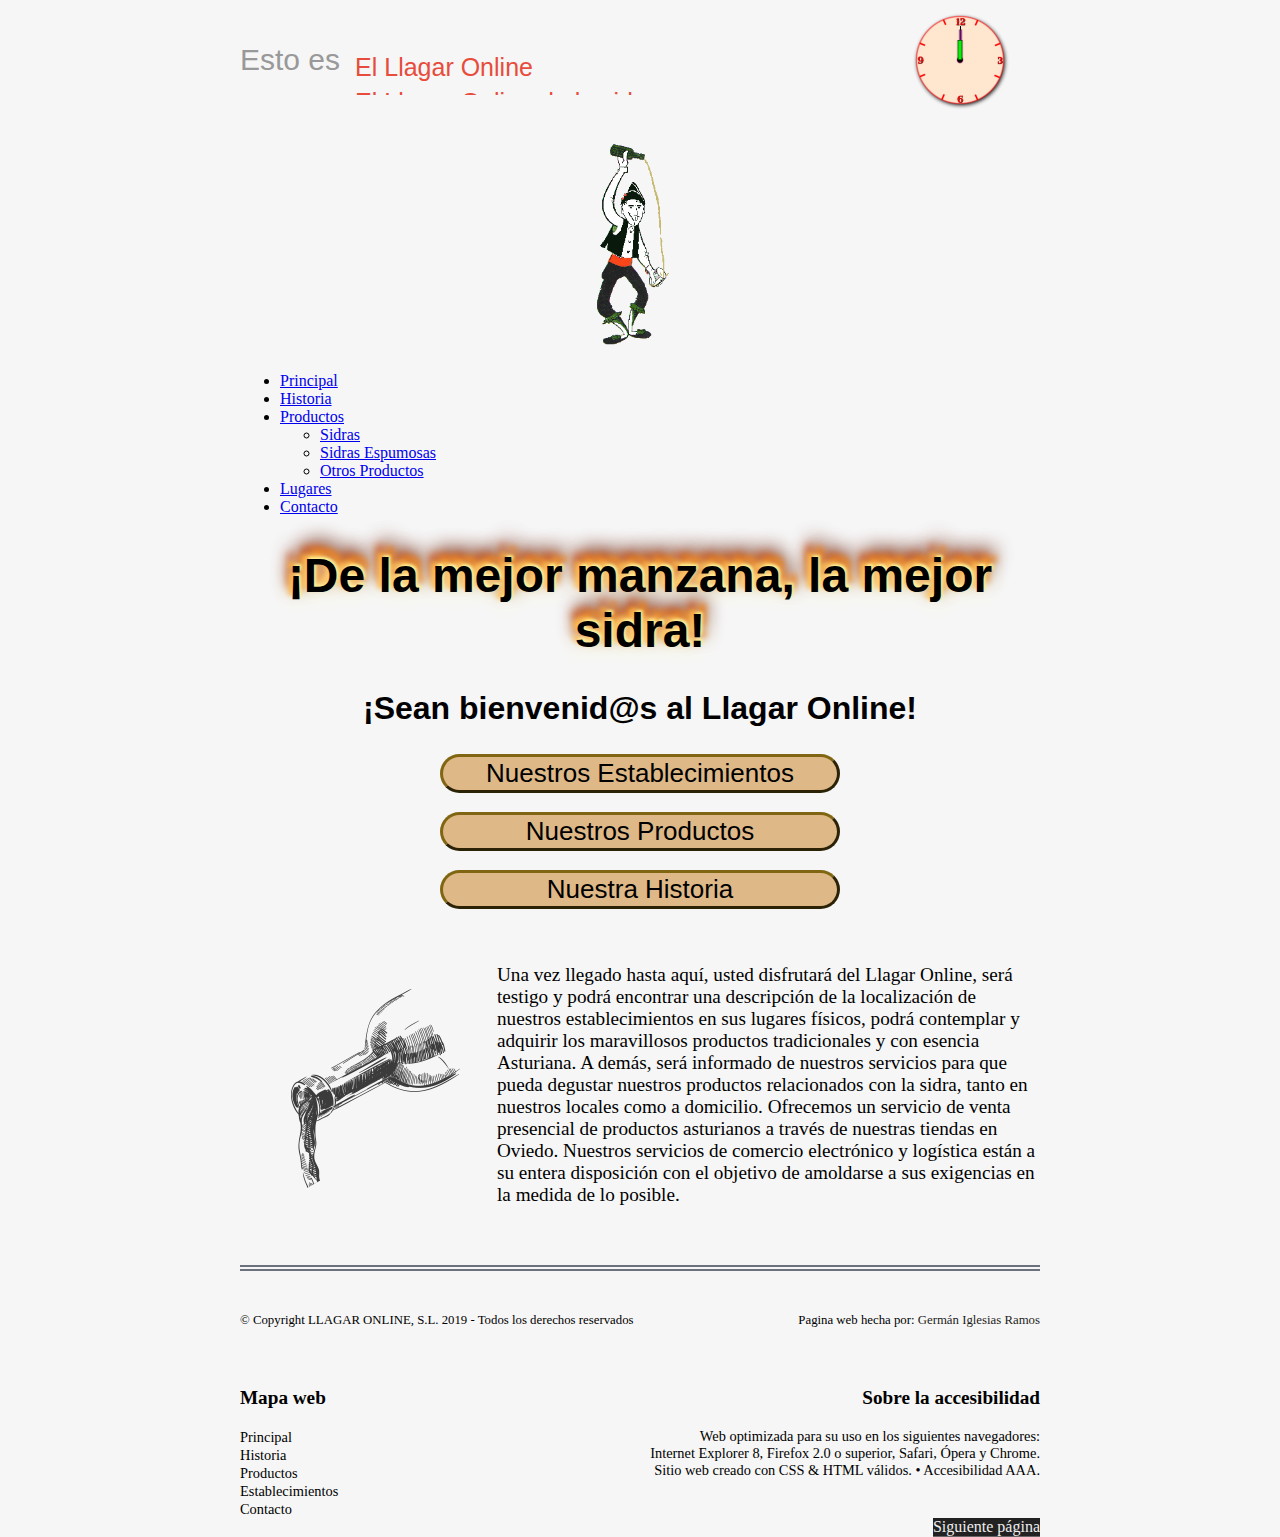
==== El_Llagar_Online/index.html @ 4c521f53 "subir footer" ====
<!DOCTYPE html>
<html lang="es">

<head>
    <meta charset="UTF-8" />
    <meta name="author" content="Germán Iglesias Ramos" />
    <meta name="description"
        content="Página principal de la pagina web dedicada a la distribución y venta de sidras y derivados" />
    <meta name="keywords" content="sidra, Sidra, sidreria, Sidreria, Sidrería, sidrería, sidras, culin, culín, escanciador, bebida
    corcho, botella, botellas, asturias, Asturias, chigre, escanciar, llagar, Llagar" />
    <meta name="keywords" content="HTML, CSS, JavaScript" />
    <link rel="icon" href="IMG/iconoSidra.jpg" type="image/jpg" />
    <script src="https://ajax.googleapis.com/ajax/libs/jquery/3.3.1/jquery.min.js"></script>
    <script src="JAVASCRIPT/reloj.js"></script>
    <script src="JAVASCRIPT/analogico.js"></script>
    <link href="CSS/reloj.css" rel="stylesheet" type="text/css" />
    <link href="CSS/barraMenu.css" rel="stylesheet" type="text/css" />
    <link href="CSS/estilos.css" rel="stylesheet" type="text/css" />
    <link href="CSS/estiloTitulo.css" rel="stylesheet" type="text/css" />
    <link href="./CSS/analogico.css" rel="stylesheet" type="text/css" />
    <title>El Llagar Online</title>
</head>

<body>
    <div class="Iam" title="Título animado del Llagar Online">
        <p>Esto es</p>
        <blockquote>
            <div class="innerIam">
                El Llagar Online<br />
                El Llagar Online de la sidra<br />
                El Llagar Online de los asturianos<br />
                El Llagar Online de la tradición<br />
                El Llagar Online de tod@s
            </div>
        </blockquote>
    </div>

    <div id="cajacontenido" title="Reloj analógico">
        <div id="aplicacion">
            <div id="CajaReloj">
                <img id="segundos" src="./IMG/Aguja3.png" alt="Manilla segundos reloj" />
                <img id="minutos" src="./IMG/Aguja2.png" alt="Manilla pequeña reloj" />
                <img id="hora" src="./IMG/Aguja1.png" alt="Manilla grande reloj" />
            </div>
        </div>
    </div>

    <div class="clear"></div>

    <div id="clockDate" title="Fecha">
        <p id="date"></p>
        <!--<ul id="clock"> Si quitamos el comentario aparecera la hora como en un inicio
            <li id="hours"></li> lo podremos mira mas adelante
            <li class="dot">:</li>
            <li id="minutes"></li>
            <li class="dot">:</li>
            <li id="seconds"></li>
        </ul>-->
    </div>

    <header>
        <a href="index.html" title="Ir a la página principal">
            <img src="IMG/Llagar.gif" alt="El Llagar Online" />
        </a>
    </header>

    <nav>
        <ul id="lista_menu">
            <li><a href="index.html" title="Ir a la página principal">Principal</a></li>
            <li><a href="HTML/historia.html" title="Ir a la página de la historia"> Historia</a></li>
            <li><a href="HTML/productos.html" title="Ir a la página de los productos">Productos</a>
                <ul>
                    <li><a href="XML/sidras.xml" title="Ir a la página de las sidras tradicionales">Sidras</a></li>
                    <li><a href="XML/sidrasEspumosas.xml" title="Ir a la página de las sidras espumosas">Sidras
                            Espumosas</a></li>
                    <li><a href="XML/otrosProductos.xml" title="Ir a la página de otors productos">Otros Productos</a>
                    </li>
                </ul>
            </li>
            <li><a href="HTML/establecimientos.html" title="Ir a la página de los establecimientos">Lugares</a>
            </li>
            <li><a href="HTML/contacto.html" title="Ir a la pñagina de contacto">Contacto</a></li>
        </ul>
    </nav>

    <main>
        <section>
            <h1>¡De la mejor manzana, la mejor sidra!</h1>
            <h2>¡Sean bienvenid@s al Llagar Online!</h2>

            <div class="botonesPrincipales">
                <input class="botonPrincipal" type="button" title="Ir a la página de los establecimientos"
                    onclick="location.href='HTML/establecimientos.html';" value="Nuestros Establecimientos" />
                <p></p>
                <input class="botonPrincipal" type="button" title="Ir a la págna de los productos"
                    onclick="location.href='HTML/productos.html';" value="Nuestros Productos" />
                <p></p>
                <input class="botonPrincipal" type="button" title="Ir a la págna de la historia"
                    onclick="location.href='HTML/historia.html';" value="Nuestra Historia" />
            </div>

            <img class="botella" src="./IMG/botella.png" alt="botella" title="Imagen de una botella de sidra" />

            <br></br>
            <p>Una vez llegado hasta aquí, usted disfrutará del Llagar Online, será testigo y podrá encontrar una
                descripción de la
                localización de nuestros establecimientos en sus lugares físicos, podrá contemplar y adquirir los
                maravillosos
                productos tradicionales y con esencia Asturiana. A demás, será informado de nuestros servicios
                para que pueda degustar nuestros productos relacionados con la sidra, tanto en nuestros locales como a
                domicilio.
                Ofrecemos un servicio de venta presencial de productos asturianos a través de nuestras tiendas en
                Oviedo.
                Nuestros servicios de comercio electrónico y logística están a su entera disposición con el objetivo de
                amoldarse a sus exigencias en la medida de lo posible.
            </p>
        </section>
    </main>

    <footer>
        <div id="copy">
            <span class="copy">
                &copy; Copyright LLAGAR ONLINE, S.L. 2019 - Todos los derechos reservados
            </span>
            <span class="contacto_footer">
                Pagina web hecha por:
                <a href="mailto:uo202549@uniovi.es">Germán Iglesias Ramos</a>
            </span>
        </div>

        <div class="mapa_web">
            <h3>Mapa web</h3>
            <ul>
                <li><a href="index.html" title="Ir a la página principal">Principal</a></li>
                <li><a href="HTML/historia.html" title="Ir a la página de la historia">Historia</a></li>
                <li><a href="HTML/productos.html" title="Ir a la página de los productos">Productos</a></li>
                <li><a href="HTML/establecimientos.html" title="Ir a la página de establecimientos">Establecimientos</a>
                </li>
                <li><a href="HTML/contacto.html" title="Ir a la página de contacto">Contacto</a></li>
            </ul>
        </div>



        <div class="accesibilidad">
            <h3>Sobre la accesibilidad</h3>
            <p>Web optimizada para su uso en los siguientes navegadores:<br />
                Internet Explorer 8, Firefox 2.0 o superior, Safari, Ópera y Chrome.<br />
                Sitio web creado con CSS &amp; HTML válidos. • Accesibilidad AAA.</p>
        </div>
        <div class="clear"></div>

    

        <div>
            <a class="siguiente" href="HTML/historia.html">Siguiente página</a>
        </div>
    </footer>

</body>

</html>
---- El_Llagar_Online/CSS/reloj.css ----
@charset "utf-8";

#clockDate {
    float: right;    
}

.date {/*al cambiar la especificidad cambiamos el tamaño de la letra OJO ahi*/
    font-family: 'BebasNeueRegular', Arial, Helvetica, sans-serif;
    font-size: 110px;
    text-align: center;
    margin: 0 auto;
    height: 14px;
}

#clock {
    width: 70px;
    margin: 0 auto;
    padding: 0px;
    list-style: none;
    text-align: center;
}

#clock > li {
    display: inline;
    font-size: 11px;
    text-align: center;
    font-family: 'BebasNeueRegular', Arial, Helvetica, sans-serif;
}

.punto {
    position: relative;
    padding-left: 10px;
    padding-right: 10px;
}
---- El_Llagar_Online/CSS/estilos.css ----
@charset "utf-8";

/* Especificidad 001 */
body {
    max-width: 800px;
    min-width: 300px;
    /*	Las reglas se aplican para cualquier
     ancho del navegador que sea inferior al valor definido en la consulta.*/
    margin: auto;
    background-color: #F6F6F6;
    /*margen superior*/
    padding: 10px; 
}
/* Especificidad 001 */
header {
    /* mueve el elemento debajo de los elementos flotantes a ambos lados - both*/
    clear: both;
}
/* Especificidad 002 */
body header {
    /*pondremos el GIF del asturiano escanciando en el centro*/
    margin-top: 0px;
    padding: 0px;;
    text-align: center;
}
/* Especificidad 002 */
header img {
    /*Tamaño de la imagen*/
    width: 12%;
    height: 12%;
}
/* Especificidad 001 */
main{
    padding-bottom: 5%; /*valor del grosor del área de relleno*/
}
/* Especificidad 010*/
.botonesPrincipales {
    text-align: center; 
    
}
/* Especificidad 010*/
.botonPrincipal{
    border-radius: 45px; /*angulo del borde*/
    border: 3px outset #806612; /*Define un borde de inicio 3D*/
    text-align: center;
    position: relative;
    width: 50%;
    font-size: 26px;
    background: burlywood; /*color sin pasar el raton de los botones*/
    cursor: pointer; /*manita*/
    font-weight: unset;
}
/* Especificidad 020*/
.botonPrincipal:hover{
    background: rgba(0,0,0,0);
    color: #000;/*color de las letras interiores al hacer el efecto*/
    box-shadow: inset 0 0 0 3px burlywood;/*color del borde sombra*/
}
/* Especificidad 001 */
p{    
    font-size: 120%;
}
/* Especificidad 001 */
h1{
    font-size: 3rem; /*tamaño de la letra*//*La unidad relativa rem corresponde a la altura total del tipo de letra*/
    text-align: center;
    font-family: 'Segoe UI', Tahoma, 'Geneva', Verdana, sans-serif;
    /*Sombra efecto FUEGOOOO*/
    text-shadow: 0 0 20px #fefcc9, 2px -2px 3px #feec85, -4px -4px 5px #ffae34,
     5px -10px 6px #ec760c, -5px -12px 8px #cd4606, 0 -15px 20px #973716, 2px -15px 20px #451b0e;
}
/* Especificidad 001 */
h2{
    font-size: 2rem;/*La unidad relativa rem corresponde a la altura total del tipo de letra*/
    text-align: center; /*decidi alinear tanto h1 coomo h2 centrados*/
    font-family: 'Lucida Sans', 'Lucida Sans Regular', 'Lucida Grande', 'Lucida Sans Unicode', 'Geneva', Verdana, sans-serif
}
/* Especificidad 001 */
h3{
    font-size: 1.2rem;/*La unidad relativa rem corresponde a la altura total del tipo de letra*/
}
/* Especificidad 010*/
.botonSidra{
    width: 30%;
    height: 30%;
    border: #6b727c solid 2px;
}
/* Especificidad 020*/
.botonSidra:hover{
    box-shadow: 0 4px 8px 0 rgba(0, 0, 0, 0.2), 0 6px 20px 0 rgba(0, 0, 0, 0.19);
}
/* Especificidad 100*/
#botonesProductos{
    text-align: center;
}
 .botella {
    float: left; 
    margin: 80px 10px 25px 25px;
    
 }
/*
Estilos del contenidos del pie de pagina de las paginas web.
 */
/* Especificidad 100*/
#copy {
    margin-bottom: 1%;/*espacio, distancia arriba con la linea que separa le body y el footer */
    padding-top: 5%;
    padding-bottom: 6%;
    font-family: Georgia, 'Times New Roman', Times, serif;
    font-size: 0.8em;
    font-family: white;
    line-height: 1.5em;
    color: black;
}

#copy a {
    color: #1e1e22;/*color de la letra del autor, o sea YO*/
    text-decoration: none;
}

#copy a:hover {
    text-decoration: underline;
}

.contacto_footer {
    float: right;
    /*color: #232427;**/
}

.copy {
    float: left;
}

.mapa_web {
    float: left;
    
}

.mapa_web ul {
    list-style-type: none;
    margin: 0 0 0 0;
    padding: 0;
}

.mapa_web a {
    text-decoration: none;
    color: #000;
    font-size: 90%;
}

.mapa_web a:hover {
    text-decoration: underline;
}

.accesibilidad {
    float: right;
    text-align: right;
    font-size: 100%;
}

.accesibilidad p {
    font-size: 90%;
}

.siguiente{
    text-align: center;
    background: #222;
    border-bottom: 1px solid #666;
    color: #eee;
    font: 24px ,serif;
    text-decoration: none;
    float: right;
}
.clear{
    clear: both;
}




footer{
    border-top: 6px double #6b727c;
}
---- El_Llagar_Online/CSS/estiloTitulo.css ----
@charset "utf-8";
 
 /*Titulo, animación */
 /* especificidad: 010 */
 .Iam {
    position: relative;
    font: normal 25px/35px "Montserrat", sans-serif;
    color: #999;
    margin-top: 0%;
    
  }
  /* especificidad: 011 */
 .Iam p {
    height: 50px;
    float: left;
    margin-right: 0.3em;
    margin-top: 4%;
    
  }
    /* especificidad: 011 */

  .Iam blockquote { /*parte que engloba las letras rojas*/
    float: left;
    overflow: hidden;
    position: relative;
    height: 45px;
    top: 15px;
    right: 34px;
    
  }
    /* especificidad: 020 */

  .Iam .innerIam {
    display: inline-block;
    color: #e74c3c;
    position: relative;
    white-space: nowrap;
    top: 0;
    left: 0;
  
  
  /*animacion*/
  -webkit-animation:move 5s;
     -moz-animation:move 5s;
      -ms-animation:move 5s;
       -o-animation:move 5s;
          animation:move 5s;
  /*animacion-iteracion-cuenta*/
  -webkit-animation-iteration-count:infinite;
     -moz-animation-iteration-count:infinite;
      -ms-animation-iteration-count:infinite;
       -o-animation-iteration-count:infinite;
          animation-iteration-count:infinite;
  /*animacion-delay*/
  -webkit-animation-delay:1s;
     -moz-animation-delay:1s;
      -ms-animation-delay:1s;
       -o-animation-delay:1s;
          animation-delay:1s;
  }
  @keyframes move{
  0%  { top: 0px; }
  20% { top: -50px; }
  40% { top: -100px; }
  60% { top: -150px; }
  80% { top: -200px; }
  }
  
  @-webkit-keyframes move {
      0%  { top: 0px; }
      20% { top: -50px; }
      40% { top: -100px; }
      60% { top: -150px; }
      80% { top: -200px; }
  }
  @-moz-keyframes move {
      0%  { top: 0px; }
      20% { top: -50px; }
      40% { top: -100px; }
      60% { top: -150px; }
      80% { top: -200px; }
  }
  @-o-keyframes move {
      0%  { top: 0px; }
      20% { top: -50px; }
      40% { top: -100px; }
      60% { top: -150px; }
      80% { top: -200px; }
  }
  @keyframes move {
      0%  { top: 0px; }
      20% { top: -50px; }
      40% { top: -100px; }
      60% { top: -150px; }
      80% { top: -200px; }
  }
---- El_Llagar_Online/CSS/analogico.css ----
@charset "UTF-8";

/* especificidad: 100 */
#CajaReloj {
    float: right;
    margin: auto;
    width: 100px;
    height: 100px;
    background-image: url(../IMG/Base_reloj.png);
    background-repeat: no-repeat;
    background-size: contain;
    margin-right: 30px; /*para ajustar el margen derecho*/
}
/* especificidad: 100 */
#hora {
    position: absolute;
    height: 20px;
    margin-left: 46px;
    margin-top: 30px;
    transform: rotate(0deg);
    transform-origin: bottom;
    /*transition-duration: 1s;*/
}
/* especificidad: 100 */
#minutos {
    position: absolute;
    height: 32.5px;
    margin-left: 47.5px;
    margin-top: 18.5px;
    transform: rotate(0deg);
    transform-origin: bottom;
    /*transition-duration: 1s;*/
}
/* especificidad: 100 */
#segundos {
    position: absolute;
    height: 35px;
    margin-left: 50px;
    margin-top: 16px;
    transform: rotate(0deg);
    transform-origin: bottom;
    /*transition-duration: 1s;*/
}
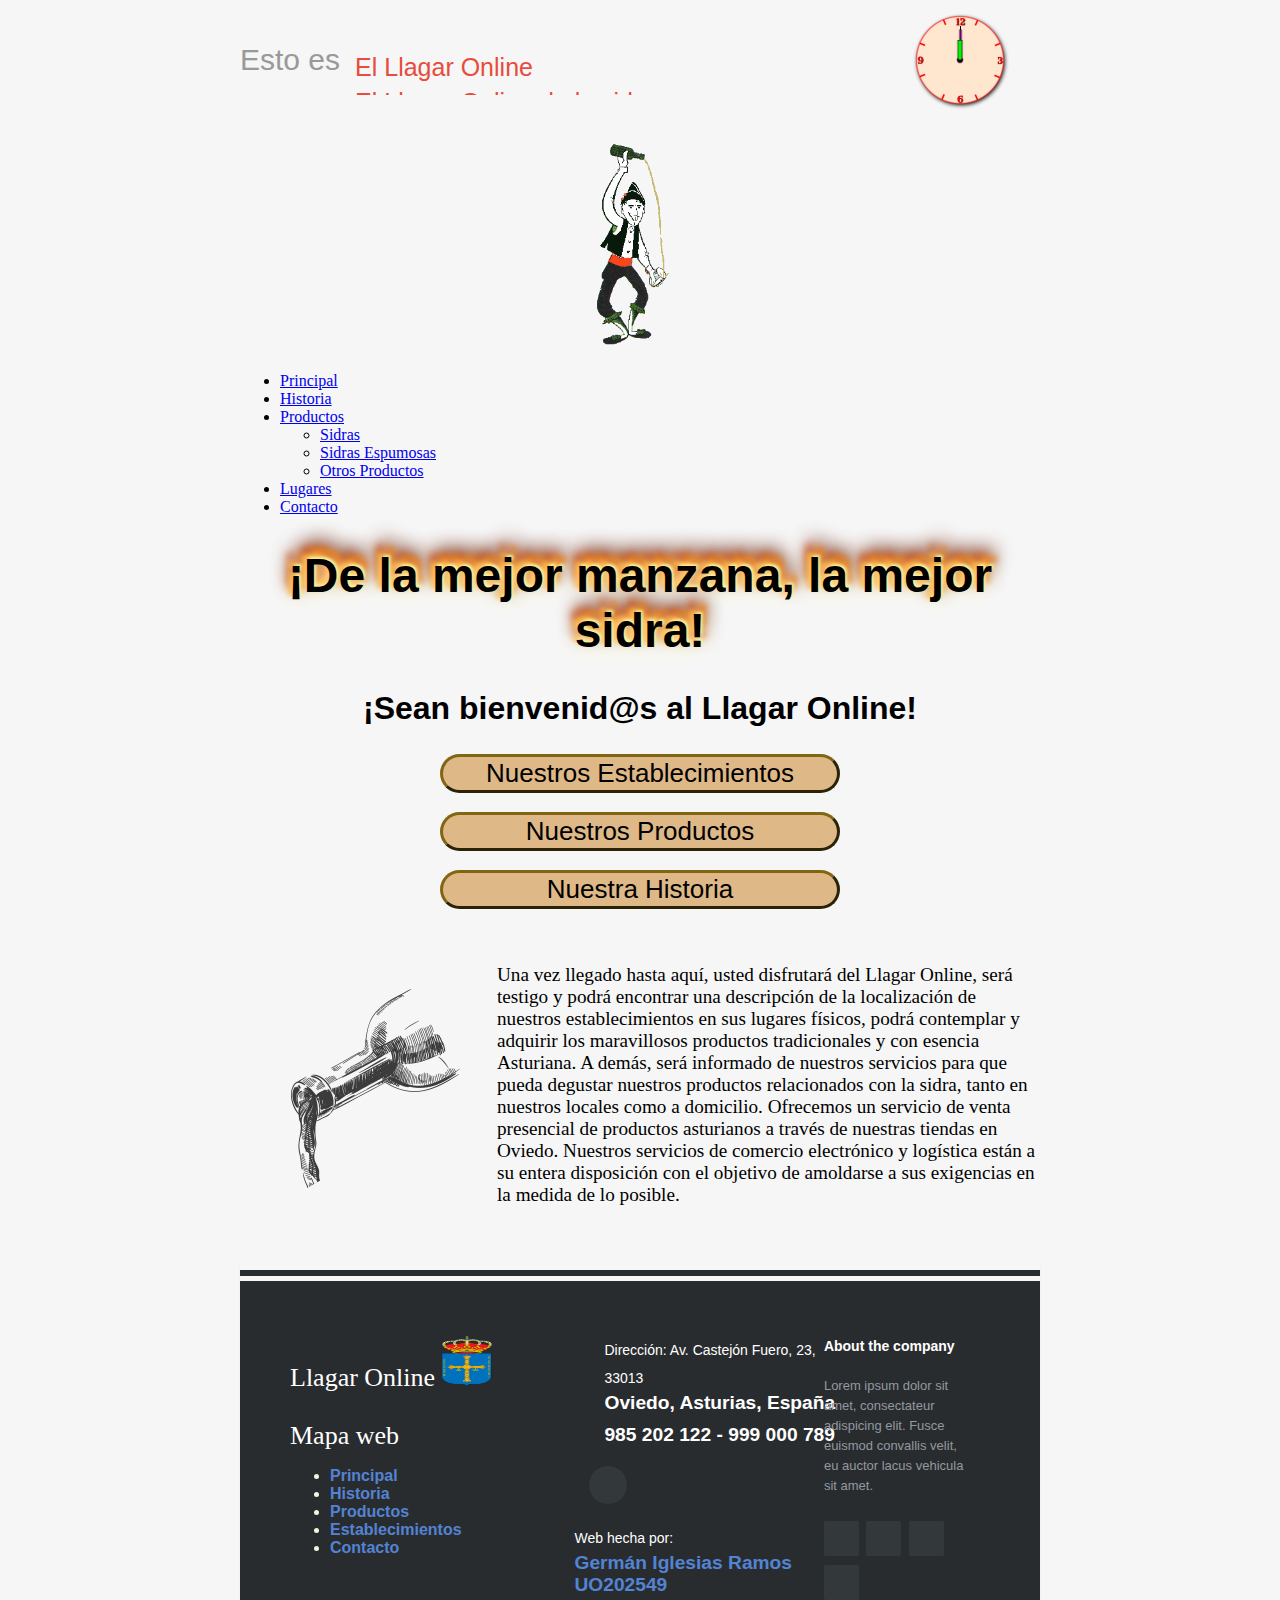
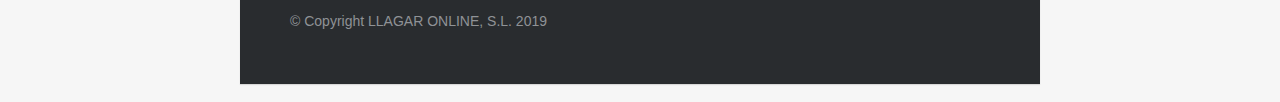
==== commit 49264b02: "up footer" ====
--- a/El_Llagar_Online/index.html
+++ b/El_Llagar_Online/index.html
@@ -18,6 +18,7 @@
     <link href="CSS/estilos.css" rel="stylesheet" type="text/css" />
     <link href="CSS/estiloTitulo.css" rel="stylesheet" type="text/css" />
     <link href="./CSS/analogico.css" rel="stylesheet" type="text/css" />
+    <link href="./CSS/footer.css" rel="stylesheet" type="text/css" />
     <title>El Llagar Online</title>
 </head>
 
@@ -117,43 +118,66 @@
         </section>
     </main>
 
-    <footer>
-        <div id="copy">
-            <span class="copy">
-                &copy; Copyright LLAGAR ONLINE, S.L. 2019 - Todos los derechos reservados
-            </span>
-            <span class="contacto_footer">
-                Pagina web hecha por:
-                <a href="mailto:uo202549@uniovi.es">Germán Iglesias Ramos</a>
-            </span>
+    <footer class="footer">
+        <div class="footer-izquierda">
+
+            <h3>Llagar Online<span>
+                    <img src="IMG/astur.png" alt="Imagen de escudo" />
+                </span></h3>
+
+            <p class="footer-menu">
+                <h3>Mapa web</h3>
+                <ul>
+                    <li><a href="index.html" title="Ir a la página principal">Principal</a></li>
+                    <li><a href="HTML/historia.html" title="Ir a la página de la historia">Historia</a></li>
+                    <li><a href="HTML/productos.html" title="Ir a la página de los productos">Productos</a></li>
+                    <li><a href="HTML/establecimientos.html"
+                            title="Ir a la página de establecimientos">Establecimientos</a>
+                    </li>
+                    <li><a href="HTML/contacto.html" title="Ir a la página de contacto">Contacto</a></li>
+                </ul>
+            </p>
+
+            <p class="footer-derechos">&copy; Copyright LLAGAR ONLINE, S.L. 2019</p>
         </div>
 
-        <div class="mapa_web">
-            <h3>Mapa web</h3>
-            <ul>
-                <li><a href="index.html" title="Ir a la página principal">Principal</a></li>
-                <li><a href="HTML/historia.html" title="Ir a la página de la historia">Historia</a></li>
-                <li><a href="HTML/productos.html" title="Ir a la página de los productos">Productos</a></li>
-                <li><a href="HTML/establecimientos.html" title="Ir a la página de establecimientos">Establecimientos</a>
-                </li>
-                <li><a href="HTML/contacto.html" title="Ir a la página de contacto">Contacto</a></li>
-            </ul>
+        <div class="footer-centro">
+
+            <div>
+                <i class="direccion"></i>
+                <p><span>Dirección: Av. Castejón Fuero, 23, 33013</span> Oviedo, Asturias, España</p>
+            </div>
+
+            <div>
+                <i class="telefono"></i>
+                <p>985 202 122 - 999 000 789</p>
+            </div>
+
+            <div>
+                <i class="autor"></i>
+                <p><span>Web hecha por:</span></p>
+                <p><a href="mailto:uo202549@uniovi.es">Germán Iglesias Ramos UO202549</a></p>
+            </div>
+
         </div>
 
+        <div class="footer-derecha">
 
+            <p class="footer-company-about">
+                <span>About the company</span>
+                Lorem ipsum dolor sit amet, consectateur adispicing elit. Fusce euismod convallis velit, eu auctor lacus
+                vehicula sit amet.
+            </p>
 
-        <div class="accesibilidad">
-            <h3>Sobre la accesibilidad</h3>
-            <p>Web optimizada para su uso en los siguientes navegadores:<br />
-                Internet Explorer 8, Firefox 2.0 o superior, Safari, Ópera y Chrome.<br />
-                Sitio web creado con CSS &amp; HTML válidos. • Accesibilidad AAA.</p>
-        </div>
-        <div class="clear"></div>
+            <div class="footer-icons">
 
-    
+                <a href="#"><i class="fa fa-facebook"></i></a>
+                <a href="#"><i class="fa fa-twitter"></i></a>
+                <a href="#"><i class="fa fa-linkedin"></i></a>
+                <a href="#"><i class="fa fa-github"></i></a>
 
-        <div>
-            <a class="siguiente" href="HTML/historia.html">Siguiente página</a>
+            </div>
+
         </div>
     </footer>
 
--- a/El_Llagar_Online/CSS/footer.css
+++ b/El_Llagar_Online/CSS/footer.css
@@ -0,0 +1,183 @@
+ .footer{
+    margin-bottom: 1%;/*espacio, distancia arriba con la linea que separa le body y el footer */
+    padding-top: 5%;
+	background-color: #292c2f;
+	box-shadow: 0 1px 1px 0 rgba(0, 0, 0, 0.12);
+	box-sizing: border-box;
+	width: 100%;
+	text-align: left;
+	font: bold 16px sans-serif;
+
+	padding: 55px 50px;
+	
+}
+
+.footer .footer-izquierda,
+.footer .footer-centro,
+.footer .footer-derecha{
+	display: inline-block;
+	vertical-align: top;
+}
+
+/* Footer izquierda */
+
+.footer .footer-izquierda{
+    width: 40%;
+    color: beige;
+}
+
+/* The company logo */
+
+.footer h3{
+	color:  #ffffff;
+	font: normal 26px 'Cookie', cursive;
+    margin: 0;
+}
+
+
+.footer span img{
+    width:50px;
+    height:50px;
+    margin: 0;
+}
+
+/* Footer menu */
+
+.footer .footer-menu{
+	color:  #ffffff;
+	margin: 20px 0 12px;
+    padding: 0;
+    margin-top: 10%;
+    
+
+}
+.footer .footer-izquierda ul li a {/*en el menu los enlaces*/
+    text-decoration:none;
+    color:#5383d3;
+}
+.footer .footer-derechos{
+	color:  #8f9296;
+	font-size: 14px;
+	font-weight: normal;
+    margin: 0;
+    margin-top: 20%;
+}
+
+/* Footer centro */
+
+.footer .footer-centro{
+	width: 35%;
+}
+
+.footer .footer-centro i{
+	background-color:  #33383b;
+	color: #ffffff;
+	font-size: 25px;
+	width: 38px;
+	height: 38px;
+	border-radius: 50%;
+	text-align: center;
+	line-height: 42px;
+	margin: 10px 15px;
+	vertical-align: middle;
+}
+
+.footer .footer-centro i.autor{
+	font-size: 27px;
+    line-height: 38px;
+    display: block;
+	color:  #ffffff;
+	font-weight: bold;
+	margin-bottom: 20px;
+}
+
+
+
+.footer .footer-centro p{
+	display: inline-block;
+	color: #ffffff;
+	vertical-align: middle;
+	margin:0;
+}
+
+.footer .footer-centro p span{
+	display:block;
+	font-weight: normal;
+	font-size:14px;
+	line-height:2;
+}
+
+.footer .footer-centro p a{
+	color:  #5383d3;
+	text-decoration: none;;
+}
+
+
+/* Footer derecha */
+
+.footer .footer-derecha{
+	width: 20%;
+}
+
+.footer .footer-company-about{
+	line-height: 20px;
+	color:  #92999f;
+	font-size: 13px;
+	font-weight: normal;
+	margin: 0;
+}
+
+.footer .footer-company-about span{
+	display: block;
+	color:  #ffffff;
+	font-size: 14px;
+	font-weight: bold;
+	margin-bottom: 20px;
+}
+
+.footer .footer-icons{
+	margin-top: 25px;
+}
+
+.footer .footer-icons a{
+	display: inline-block;
+	width: 35px;
+	height: 35px;
+	cursor: pointer;
+	background-color:  #33383b;
+	border-radius: 2px;
+
+	font-size: 20px;
+	color: #ffffff;
+	text-align: center;
+	line-height: 35px;
+
+	margin-right: 3px;
+	margin-bottom: 5px;
+}
+.footer{
+    border-top: 16px double #F6F6F6;
+}
+
+/* Diseño responsable, puedo obviarlo */
+@media (max-width: 800px) {
+
+	.footer{
+		font: bold 14px sans-serif;
+	}
+
+	.footer .footer-izquierda,
+	.footer .footer-centro,
+	.footer .footer-derecha{
+		display: block;
+		width: 100%;
+		margin-bottom: 40px;
+        text-align: center;
+        
+	}
+
+	.footer .footer-centro i{
+		margin-left: 0;
+	}
+
+}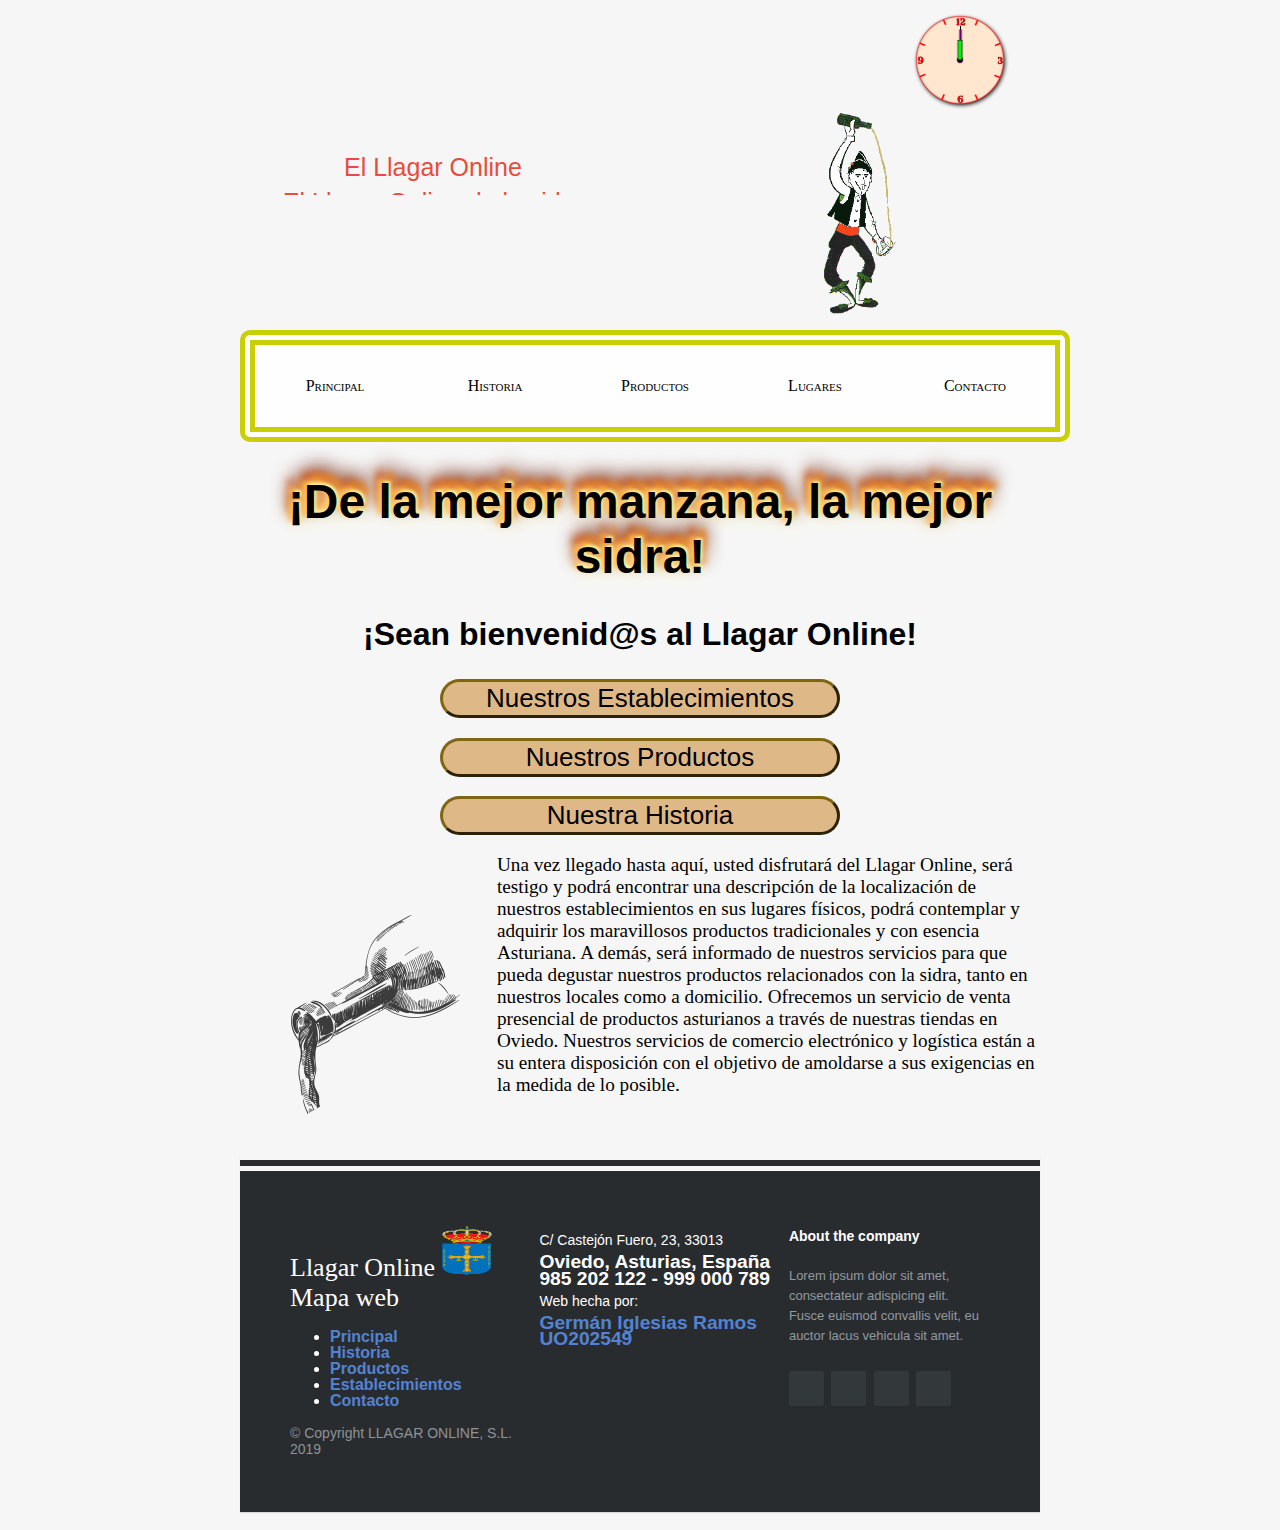
==== commit 034566a8: "reloj" ====
--- a/El_Llagar_Online/index.html
+++ b/El_Llagar_Online/index.html
@@ -19,23 +19,11 @@
     <link href="CSS/estiloTitulo.css" rel="stylesheet" type="text/css" />
     <link href="./CSS/analogico.css" rel="stylesheet" type="text/css" />
     <link href="./CSS/footer.css" rel="stylesheet" type="text/css" />
+    <link href="./CSS/titulo.css" rel="stylesheet" type="text/css" />
     <title>El Llagar Online</title>
 </head>
 
 <body>
-    <div class="Iam" title="Título animado del Llagar Online">
-        <p>Esto es</p>
-        <blockquote>
-            <div class="innerIam">
-                El Llagar Online<br />
-                El Llagar Online de la sidra<br />
-                El Llagar Online de los asturianos<br />
-                El Llagar Online de la tradición<br />
-                El Llagar Online de tod@s
-            </div>
-        </blockquote>
-    </div>
-
     <div id="cajacontenido" title="Reloj analógico">
         <div id="aplicacion">
             <div id="CajaReloj">
@@ -46,43 +34,56 @@
         </div>
     </div>
 
-    <div class="clear"></div>
-
     <div id="clockDate" title="Fecha">
         <p id="date"></p>
-        <!--<ul id="clock"> Si quitamos el comentario aparecera la hora como en un inicio
-            <li id="hours"></li> lo podremos mira mas adelante
-            <li class="dot">:</li>
-            <li id="minutes"></li>
-            <li class="dot">:</li>
-            <li id="seconds"></li>
-        </ul>-->
     </div>
+    
+    <header>
+        <div class="header">
 
-    <header>
-        <a href="index.html" title="Ir a la página principal">
-            <img src="IMG/Llagar.gif" alt="El Llagar Online" />
-        </a>
+            <div class="Iam" title="Título animado del Llagar Online">
+                <a href="index.html" title="Ir a la página principal">
+                    <img src="IMG/Llagar.gif" alt="El Llagar Online" />
+                </a>
+                <blockquote>
+                    <div class="innerIam">
+                        El Llagar Online<br />
+                        El Llagar Online de la sidra<br />
+                        El Llagar Online de los asturianos<br />
+                        El Llagar Online de la tradición<br />
+                        El Llagar Online de tod@s<br />
+                        El Llagar Online de la cultura<br />
+                        El Llagar Online de la folixa<br />
+                        El Llagar Online de la tradición<br />
+                    </div>
+                </blockquote>
+            </div>
+        </div>
     </header>
 
     <nav>
         <ul id="lista_menu">
             <li><a href="index.html" title="Ir a la página principal">Principal</a></li>
-            <li><a href="HTML/historia.html" title="Ir a la página de la historia"> Historia</a></li>
+            <li><a href="HTML/historia.html" title="Ir a la página de la historia">Historia </a></li>
             <li><a href="HTML/productos.html" title="Ir a la página de los productos">Productos</a>
                 <ul>
-                    <li><a href="XML/sidras.xml" title="Ir a la página de las sidras tradicionales">Sidras</a></li>
+                    <li><a href="XML/sidras.xml"
+                            title="Ir a la página de las sidras tradicionales"><span>Sidras</span></a></li>
                     <li><a href="XML/sidrasEspumosas.xml" title="Ir a la página de las sidras espumosas">Sidras
-                            Espumosas</a></li>
-                    <li><a href="XML/otrosProductos.xml" title="Ir a la página de otors productos">Otros Productos</a>
+                                Espumosas</a></li>
+                    <li><a href="XML/otrosProductos.xml" title="Ir a la página de otors productos">Otros
+                                Productos</a>
                     </li>
                 </ul>
             </li>
-            <li><a href="HTML/establecimientos.html" title="Ir a la página de los establecimientos">Lugares</a>
+            <li><a href="HTML/establecimientos.html"
+                    title="Ir a la página de los establecimientos">Lugares</a>
             </li>
             <li><a href="HTML/contacto.html" title="Ir a la pñagina de contacto">Contacto</a></li>
         </ul>
+
     </nav>
+
 
     <main>
         <section>
@@ -102,7 +103,7 @@
 
             <img class="botella" src="./IMG/botella.png" alt="botella" title="Imagen de una botella de sidra" />
 
-            <br></br>
+           
             <p>Una vez llegado hasta aquí, usted disfrutará del Llagar Online, será testigo y podrá encontrar una
                 descripción de la
                 localización de nuestros establecimientos en sus lugares físicos, podrá contemplar y adquirir los
@@ -125,7 +126,7 @@
                     <img src="IMG/astur.png" alt="Imagen de escudo" />
                 </span></h3>
 
-            <p class="footer-menu">
+            <div class="footer-menu">
                 <h3>Mapa web</h3>
                 <ul>
                     <li><a href="index.html" title="Ir a la página principal">Principal</a></li>
@@ -136,7 +137,7 @@
                     </li>
                     <li><a href="HTML/contacto.html" title="Ir a la página de contacto">Contacto</a></li>
                 </ul>
-            </p>
+            </div>
 
             <p class="footer-derechos">&copy; Copyright LLAGAR ONLINE, S.L. 2019</p>
         </div>
@@ -144,17 +145,17 @@
         <div class="footer-centro">
 
             <div>
-                <i class="direccion"></i>
-                <p><span>Dirección: Av. Castejón Fuero, 23, 33013</span> Oviedo, Asturias, España</p>
+                <em class="direccion"></em>
+                <p><span>C/ Castejón Fuero, 23, 33013</span> Oviedo, Asturias, España</p>
             </div>
 
             <div>
-                <i class="telefono"></i>
+                <em class="telefono"></em>
                 <p>985 202 122 - 999 000 789</p>
             </div>
 
             <div>
-                <i class="autor"></i>
+                <em class="autor"></em>
                 <p><span>Web hecha por:</span></p>
                 <p><a href="mailto:uo202549@uniovi.es">Germán Iglesias Ramos UO202549</a></p>
             </div>
@@ -171,10 +172,10 @@
 
             <div class="footer-icons">
 
-                <a href="#"><i class="fa fa-facebook"></i></a>
-                <a href="#"><i class="fa fa-twitter"></i></a>
-                <a href="#"><i class="fa fa-linkedin"></i></a>
-                <a href="#"><i class="fa fa-github"></i></a>
+                <a href="#"><em class="fa fa-facebook"></em></a>
+                <a href="#"><em class="fa fa-twitter"></em></a>
+                <a href="#"><em class="fa fa-linkedin"></em></a>
+                <a href="#"><em class="fa fa-github"></em></a>
 
             </div>
 
--- a/El_Llagar_Online/CSS/reloj.css
+++ b/El_Llagar_Online/CSS/reloj.css
@@ -1,34 +1,13 @@
 @charset "utf-8";
 
-#clockDate {
-    float: right;    
-}
-
-.date {/*al cambiar la especificidad cambiamos el tamaño de la letra OJO ahi*/
+ .clockDate  {
+    float: left;
+    clear: both;
+    margin-top: 0%;
+    margin-left: 0%;
     font-family: 'BebasNeueRegular', Arial, Helvetica, sans-serif;
-    font-size: 110px;
-    text-align: center;
-    margin: 0 auto;
-    height: 14px;
-}
-
-#clock {
-    width: 70px;
-    margin: 0 auto;
-    padding: 0px;
-    list-style: none;
-    text-align: center;
-}
-
-#clock > li {
-    display: inline;
-    font-size: 11px;
-    text-align: center;
-    font-family: 'BebasNeueRegular', Arial, Helvetica, sans-serif;
-}
-
-.punto {
-    position: relative;
-    padding-left: 10px;
-    padding-right: 10px;
+    font-size: 25px;
+    text-align: left;
+    color:black;
+        
 }--- a/El_Llagar_Online/CSS/barraMenu.css
+++ b/El_Llagar_Online/CSS/barraMenu.css
@@ -0,0 +1,100 @@
+@charset "utf-8";
+
+
+	 
+  /* especificidad: 003 */
+  @media screen and (max-width:800px ) {
+    nav{
+      height: auto;
+      text-align: center;
+      line-height: 0.5em; /*HAS DE MIRAR PARA LO DE LOS ESTABLECIMIENTOS*/
+    }
+  }
+nav ul ul {
+    display: none;
+}
+  /* especificidad: 014 */
+
+nav ul li:hover > ul {
+    display: block;
+    list-style: none;
+}
+  /* especificidad: 002 */
+
+nav > ul {
+    background: #FEFEFE;/*color del menu*/
+    padding: 0 0;
+    list-style: none;
+    position: relative;
+    display: inline-table;
+    margin: 0 0 0 0;
+    width: 100%;
+    text-align: center;
+    z-index: 1;
+    border-radius: 10px 10px 10px 10px;
+    border: 15px double rgb(202, 206, 5);/*el borde de todo el menu*/
+    font-size: larger;/*tamaño de la letra*/
+    font: small-caps 100%/200% serif;/*formato de la letra del menu*/
+    font-optical-sizing: auto;
+    
+}
+  /* especificidad: 003 */
+
+nav ul li {
+    float: left;
+    width: 20%;
+    
+}
+  /* especificidad: 013 */
+
+nav ul li:hover {/*el foco*/
+  background: rgb(240, 221, 181);
+  font-optical-sizing: auto;
+  font-size: larger;
+  
+    
+}
+  /* especificidad: 014 */
+
+nav ul li:hover a {
+    color: #000; /*color que aparece cuando acercamos el puntero a las letras*/
+}
+  /* especificidad: 004 */
+
+nav ul li a {
+    color: rgb(0, 0, 0);
+    display: block;
+    padding: 25px 40px;
+    text-decoration: none;
+}
+  /* especificidad: 003 */
+
+nav ul ul {
+    background-color: rgb(202, 206, 5);
+    padding: 0;
+    position: absolute;
+    width: 20%;
+    border-radius: 10px 10px 10px 10px;
+    
+}
+  /* especificidad: 004 */
+
+nav ul ul li {
+    float: none;
+    border-top: 1px solid #FEFEFE;
+    border-bottom: 1px solid #FEFEFE;
+    position: relative;
+    width: 100%;
+}
+  /* especificidad: 005 */
+
+nav ul ul li a {
+    padding: 15px 40px;
+    color: #000;
+}
+  /* especificidad: 015 */
+
+nav ul ul li a:hover {
+    background: rgb(240, 221, 181);
+    border-radius: 10px 10px 10px 10px;
+}--- a/El_Llagar_Online/CSS/footer.css
+++ b/El_Llagar_Online/CSS/footer.css
@@ -7,8 +7,9 @@
 	width: 100%;
 	text-align: left;
 	font: bold 16px sans-serif;
-
-	padding: 55px 50px;
+    padding-bottom: 6%;
+    padding: 55px 50px;
+    line-height: 1em; /*HAS DE MIRAR PARA LO DE LOS ESTABLECIMIENTOS*/
 	
 }
 
@@ -22,7 +23,7 @@
 /* Footer izquierda */
 
 .footer .footer-izquierda{
-    width: 40%;
+    width: 35%;
     color: beige;
 }
 
@@ -47,7 +48,7 @@
 	color:  #ffffff;
 	margin: 20px 0 12px;
     padding: 0;
-    margin-top: 10%;
+    margin-top: 0%;
     
 
 }
@@ -60,7 +61,7 @@
 	font-size: 14px;
 	font-weight: normal;
     margin: 0;
-    margin-top: 20%;
+    margin-top: 0%;
 }
 
 /* Footer centro */
@@ -78,7 +79,7 @@
 	border-radius: 50%;
 	text-align: center;
 	line-height: 42px;
-	margin: 10px 15px;
+	margin: 6px;
 	vertical-align: middle;
 }
 
@@ -89,6 +90,7 @@
 	color:  #ffffff;
 	font-weight: bold;
 	margin-bottom: 20px;
+	margin: 0%;
 }
 
 
@@ -116,7 +118,7 @@
 /* Footer derecha */
 
 .footer .footer-derecha{
-	width: 20%;
+	width: 28%;
 }
 
 .footer .footer-company-about{
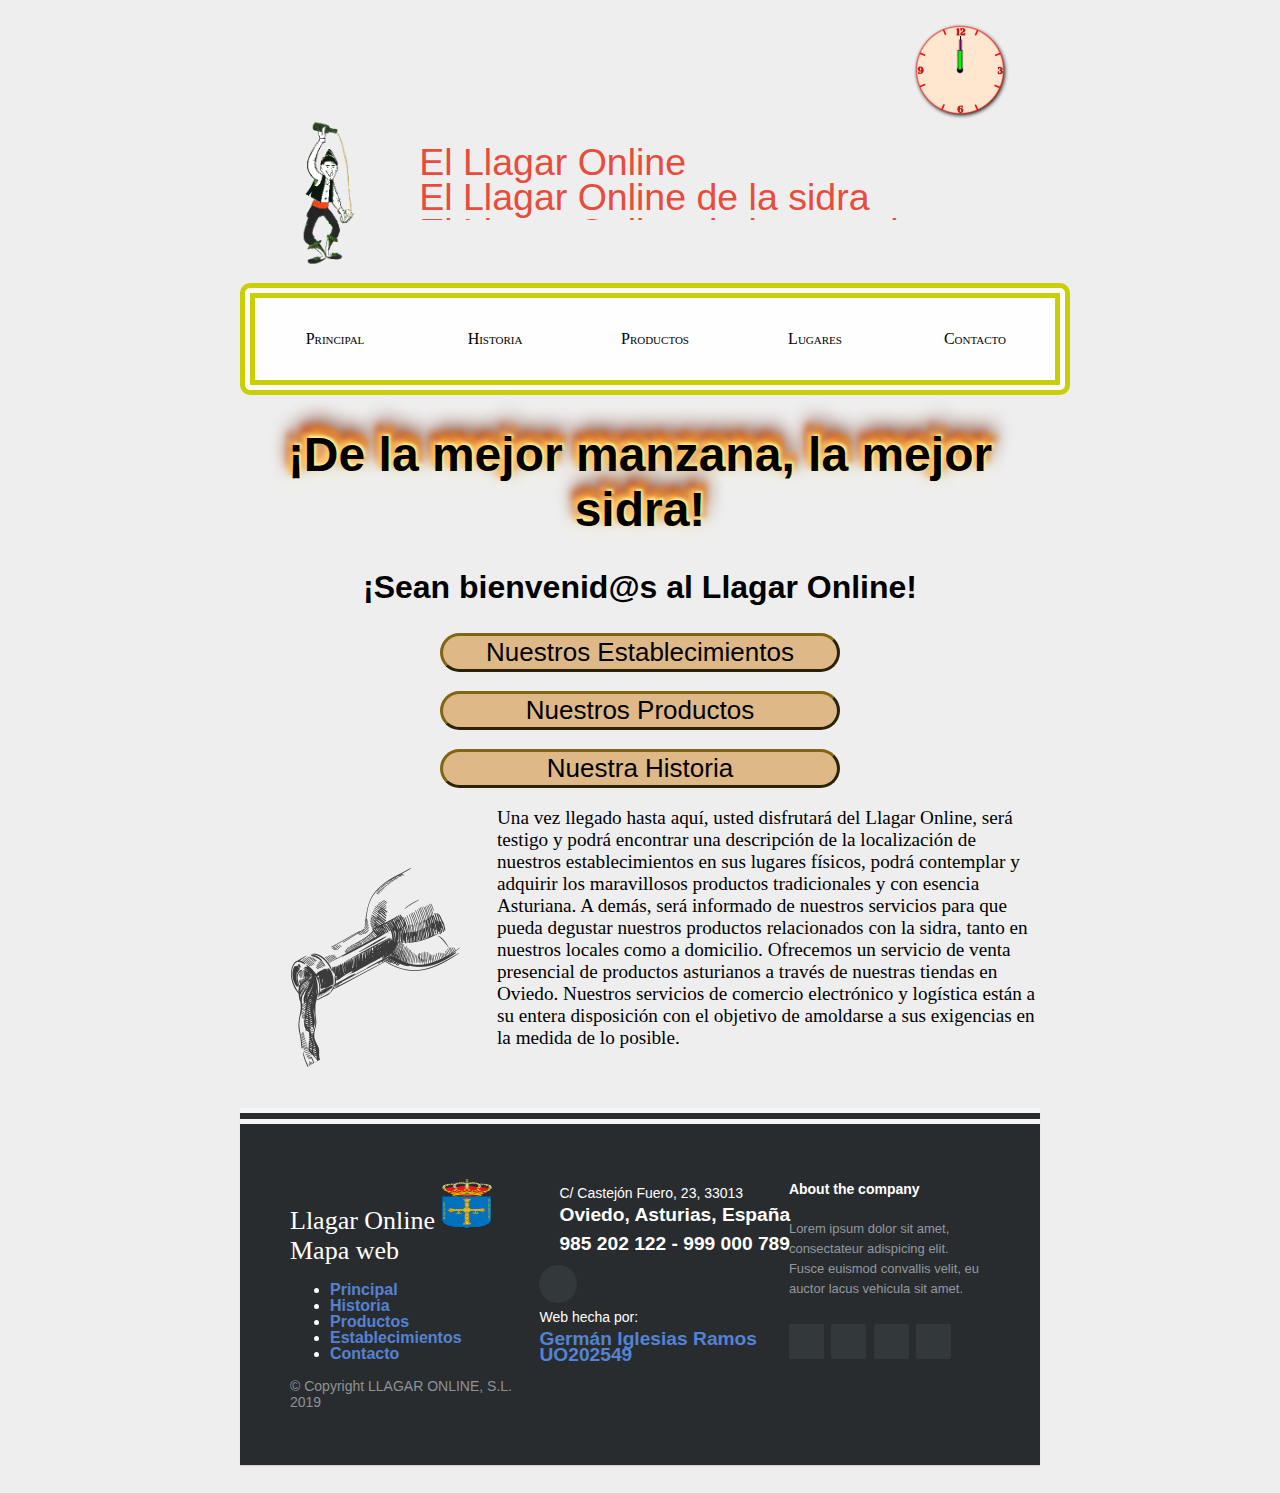
==== commit 520dae91: "changes! CSS" ====
--- a/El_Llagar_Online/index.html
+++ b/El_Llagar_Online/index.html
@@ -13,7 +13,6 @@
     <script src="https://ajax.googleapis.com/ajax/libs/jquery/3.3.1/jquery.min.js"></script>
     <script src="JAVASCRIPT/reloj.js"></script>
     <script src="JAVASCRIPT/analogico.js"></script>
-    <link href="CSS/reloj.css" rel="stylesheet" type="text/css" />
     <link href="CSS/barraMenu.css" rel="stylesheet" type="text/css" />
     <link href="CSS/estilos.css" rel="stylesheet" type="text/css" />
     <link href="CSS/estiloTitulo.css" rel="stylesheet" type="text/css" />
@@ -37,7 +36,7 @@
     <div id="clockDate" title="Fecha">
         <p id="date"></p>
     </div>
-    
+
     <header>
         <div class="header">
 
@@ -70,14 +69,13 @@
                     <li><a href="XML/sidras.xml"
                             title="Ir a la página de las sidras tradicionales"><span>Sidras</span></a></li>
                     <li><a href="XML/sidrasEspumosas.xml" title="Ir a la página de las sidras espumosas">Sidras
-                                Espumosas</a></li>
+                            Espumosas</a></li>
                     <li><a href="XML/otrosProductos.xml" title="Ir a la página de otors productos">Otros
-                                Productos</a>
+                            Productos</a>
                     </li>
                 </ul>
             </li>
-            <li><a href="HTML/establecimientos.html"
-                    title="Ir a la página de los establecimientos">Lugares</a>
+            <li><a href="HTML/establecimientos.html" title="Ir a la página de los establecimientos">Lugares</a>
             </li>
             <li><a href="HTML/contacto.html" title="Ir a la pñagina de contacto">Contacto</a></li>
         </ul>
@@ -103,7 +101,7 @@
 
             <img class="botella" src="./IMG/botella.png" alt="botella" title="Imagen de una botella de sidra" />
 
-           
+
             <p>Una vez llegado hasta aquí, usted disfrutará del Llagar Online, será testigo y podrá encontrar una
                 descripción de la
                 localización de nuestros establecimientos en sus lugares físicos, podrá contemplar y adquirir los
--- a/El_Llagar_Online/CSS/barraMenu.css
+++ b/El_Llagar_Online/CSS/barraMenu.css
@@ -2,7 +2,7 @@
 
 
 	 
-  /* especificidad: 003 */
+  /* especificidad: 001 */
   @media screen and (max-width:800px ) {
     nav{
       height: auto;
@@ -10,6 +10,7 @@
       line-height: 0.5em; /*HAS DE MIRAR PARA LO DE LOS ESTABLECIMIENTOS*/
     }
   }
+  /* Especificidad 003*/
 nav ul ul {
     display: none;
 }
--- a/El_Llagar_Online/CSS/estilos.css
+++ b/El_Llagar_Online/CSS/estilos.css
@@ -7,27 +7,46 @@
     /*	Las reglas se aplican para cualquier
      ancho del navegador que sea inferior al valor definido en la consulta.*/
     margin: auto;
-    background-color: #F6F6F6;
     /*margen superior*/
-    padding: 10px; 
+    padding: 20px 80px;
+    background: #eee url(../IMG/extra_clean_paper.png);
 }
-/* Especificidad 001 */
-header {
+
+
+/*Fecha*/
+/* Especificidad 102 */
+body div #date {
+    font-family: 'Gill Sans', 'Gill Sans MT', Calibri, 'Trebuchet MS', sans-serif;
+    font-size: 120%;
+    text-decoration: underline;
+    font-style: italic;
+}
+/* Especificidad 010 */
+.header {
     /* mueve el elemento debajo de los elementos flotantes a ambos lados - both*/
-    clear: both;
+    max-width: 800px;
+    padding: 60px;
+    text-align: center;
+    background: #eee url(../IMG/extra_clean_paper.png);
+    color: white;
+    font-size: 30px;
 }
 /* Especificidad 002 */
 body header {
-    /*pondremos el GIF del asturiano escanciando en el centro*/
-    margin-top: 0px;
+    /*pondremos el GIF del asturiano escanciando a la izquierda*/
+   margin-top: 0px;
     padding: 0px;;
     text-align: center;
 }
-/* Especificidad 002 */
-header img {
-    /*Tamaño de la imagen*/
-    width: 12%;
-    height: 12%;
+/* Especificidad 011 */
+.header img {
+    /*Tamaño de la imagen y posicion*/
+    width: 10%;
+    height: 10%;
+    float: left;
+    margin-bottom: 2%;
+    margin-left: 0%;
+    clear: both;
 }
 /* Especificidad 001 */
 main{
@@ -93,94 +112,37 @@
 #botonesProductos{
     text-align: center;
 }
+/* Especificidad 010*/
  .botella {
     float: left; 
-    margin: 80px 10px 25px 25px;
+    margin: 80px 10px 25px 25px ;
+    max-width: 800px;
+ }
+ /* Especificidad 010*/
+ .Llagar{
+    max-width: 800px;
+    width: 70%; height: auto;
+    min-width: 300px;
+ }
+/* Especificidad 010*/
+  .audio{
+    margin-left: auto;
+    margin-right: auto;
+    display:block;  
+ }
+/* Especificidad 010*/
+ .paisanos{
+     float: right;
+     margin: 20px 20px 10px 10px;
+     max-width: 800px;
+     width: auto; 
+    min-width: 300px;
+ }
+ /* Especificidad 010*/
+.video{
+    margin-left: auto;
+    margin-right: auto;
+    display:block;  
+    width: 60%;
     
- }
-/*
-Estilos del contenidos del pie de pagina de las paginas web.
- */
-/* Especificidad 100*/
-#copy {
-    margin-bottom: 1%;/*espacio, distancia arriba con la linea que separa le body y el footer */
-    padding-top: 5%;
-    padding-bottom: 6%;
-    font-family: Georgia, 'Times New Roman', Times, serif;
-    font-size: 0.8em;
-    font-family: white;
-    line-height: 1.5em;
-    color: black;
-}
-
-#copy a {
-    color: #1e1e22;/*color de la letra del autor, o sea YO*/
-    text-decoration: none;
-}
-
-#copy a:hover {
-    text-decoration: underline;
-}
-
-.contacto_footer {
-    float: right;
-    /*color: #232427;**/
-}
-
-.copy {
-    float: left;
-}
-
-.mapa_web {
-    float: left;
-    
-}
-
-.mapa_web ul {
-    list-style-type: none;
-    margin: 0 0 0 0;
-    padding: 0;
-}
-
-.mapa_web a {
-    text-decoration: none;
-    color: #000;
-    font-size: 90%;
-}
-
-.mapa_web a:hover {
-    text-decoration: underline;
-}
-
-.accesibilidad {
-    float: right;
-    text-align: right;
-    font-size: 100%;
-}
-
-.accesibilidad p {
-    font-size: 90%;
-}
-
-.siguiente{
-    text-align: center;
-    background: #222;
-    border-bottom: 1px solid #666;
-    color: #eee;
-    font: 24px ,serif;
-    text-decoration: none;
-    float: right;
-}
-.clear{
-    clear: both;
-}
-
-
-
-
-footer{
-    border-top: 6px double #6b727c;
-}
-
-
-
+}--- a/El_Llagar_Online/CSS/estiloTitulo.css
+++ b/El_Llagar_Online/CSS/estiloTitulo.css
@@ -1,42 +1,51 @@
 @charset "utf-8";
  
  /*Titulo, animación */
- /* especificidad: 010 */
- .Iam {
+ /* especificidad: 020 */
+ .header .Iam {
     position: relative;
     font: normal 25px/35px "Montserrat", sans-serif;
-    color: #999;
     margin-top: 0%;
+    margin-left: 0%;
+    margin-bottom: 0%;
+    margin-right: 0%;
+  }
+  /* especificidad: 030 */
+  .header .Iam .a {
+    height: 20px;
+    float: left;
+    margin-left: 0em;
+    margin-top: 0%;
+    text-align: left;
+    margin-bottom: 0%;
+    margin-right: 0%;
     
   }
-  /* especificidad: 011 */
- .Iam p {
-    height: 50px;
-    float: left;
-    margin-right: 0.3em;
-    margin-top: 4%;
+ 
+    /* especificidad: 021 */
+
+    .header .Iam blockquote { /*parte que engloba las letras rojas*/
+    float: right;
+    overflow: hidden;
+    position: static;
+    height: 75px;
+    top: 1px;
+    right: 0px;
+    text-align: left;
+    margin-right: 0em;
+    margin-bottom: 0%;
     
   }
-    /* especificidad: 011 */
+    /* especificidad: 030 */
 
-  .Iam blockquote { /*parte que engloba las letras rojas*/
-    float: left;
-    overflow: hidden;
-    position: relative;
-    height: 45px;
-    top: 15px;
-    right: 34px;
-    
-  }
-    /* especificidad: 020 */
-
-  .Iam .innerIam {
+    .header .Iam .innerIam {
     display: inline-block;
     color: #e74c3c;
     position: relative;
     white-space: nowrap;
     top: 0;
-    left: 0;
+    right: 0;
+    font-size: 150%;
   
   
   /*animacion*/
--- a/El_Llagar_Online/CSS/footer.css
+++ b/El_Llagar_Online/CSS/footer.css
@@ -1,4 +1,5 @@
- .footer{
+/* Especificidad 010*/
+.footer{
     margin-bottom: 1%;/*espacio, distancia arriba con la linea que separa le body y el footer */
     padding-top: 5%;
 	background-color: #292c2f;
@@ -12,7 +13,7 @@
     line-height: 1em; /*HAS DE MIRAR PARA LO DE LOS ESTABLECIMIENTOS*/
 	
 }
-
+/* Especificidad 020*/
 .footer .footer-izquierda,
 .footer .footer-centro,
 .footer .footer-derecha{
@@ -21,21 +22,21 @@
 }
 
 /* Footer izquierda */
-
+/* Especificidad 020*/
 .footer .footer-izquierda{
     width: 35%;
     color: beige;
 }
 
 /* The company logo */
-
+/* Especificidad 011*/
 .footer h3{
 	color:  #ffffff;
 	font: normal 26px 'Cookie', cursive;
     margin: 0;
 }
 
-
+/* Especificidad 012*/
 .footer span img{
     width:50px;
     height:50px;
@@ -43,7 +44,7 @@
 }
 
 /* Footer menu */
-
+/* Especificidad 020*/
 .footer .footer-menu{
 	color:  #ffffff;
 	margin: 20px 0 12px;
@@ -52,10 +53,12 @@
     
 
 }
+/* Especificidad 023*/
 .footer .footer-izquierda ul li a {/*en el menu los enlaces*/
     text-decoration:none;
     color:#5383d3;
 }
+/* Especificidad 020*/
 .footer .footer-derechos{
 	color:  #8f9296;
 	font-size: 14px;
@@ -65,12 +68,12 @@
 }
 
 /* Footer centro */
-
+/* Especificidad 020*/
 .footer .footer-centro{
 	width: 35%;
 }
-
-.footer .footer-centro i{
+/* Especificidad 021*/
+.footer .footer-centro em{
 	background-color:  #33383b;
 	color: #ffffff;
 	font-size: 25px;
@@ -79,11 +82,11 @@
 	border-radius: 50%;
 	text-align: center;
 	line-height: 42px;
-	margin: 6px;
+	margin: 10px;
 	vertical-align: middle;
 }
-
-.footer .footer-centro i.autor{
+/* Especificidad 031*/
+.footer .footer-centro em.autor{
 	font-size: 27px;
     line-height: 38px;
     display: block;
@@ -94,21 +97,21 @@
 }
 
 
-
+/* Especificidad 021*/
 .footer .footer-centro p{
 	display: inline-block;
 	color: #ffffff;
 	vertical-align: middle;
 	margin:0;
 }
-
+/* Especificidad 022*/
 .footer .footer-centro p span{
 	display:block;
 	font-weight: normal;
 	font-size:14px;
 	line-height:2;
 }
-
+/* Especificidad 022*/
 .footer .footer-centro p a{
 	color:  #5383d3;
 	text-decoration: none;;
@@ -116,11 +119,11 @@
 
 
 /* Footer derecha */
-
+/* Especificidad 020*/
 .footer .footer-derecha{
 	width: 28%;
 }
-
+/* Especificidad 020*/
 .footer .footer-company-about{
 	line-height: 20px;
 	color:  #92999f;
@@ -128,7 +131,7 @@
 	font-weight: normal;
 	margin: 0;
 }
-
+/* Especificidad 021*/
 .footer .footer-company-about span{
 	display: block;
 	color:  #ffffff;
@@ -136,11 +139,11 @@
 	font-weight: bold;
 	margin-bottom: 20px;
 }
-
+/* Especificidad 020*/
 .footer .footer-icons{
 	margin-top: 25px;
 }
-
+/* Especificidad 021*/
 .footer .footer-icons a{
 	display: inline-block;
 	width: 35px;
@@ -157,17 +160,18 @@
 	margin-right: 3px;
 	margin-bottom: 5px;
 }
+/* Especificidad 010*/
 .footer{
     border-top: 16px double #F6F6F6;
 }
 
 /* Diseño responsable, puedo obviarlo */
 @media (max-width: 800px) {
-
+/* Especificidad 010*/
 	.footer{
 		font: bold 14px sans-serif;
 	}
-
+/* Especificidad 020*/
 	.footer .footer-izquierda,
 	.footer .footer-centro,
 	.footer .footer-derecha{
@@ -177,7 +181,7 @@
         text-align: center;
         
 	}
-
+/* Especificidad 021*/
 	.footer .footer-centro i{
 		margin-left: 0;
 	}
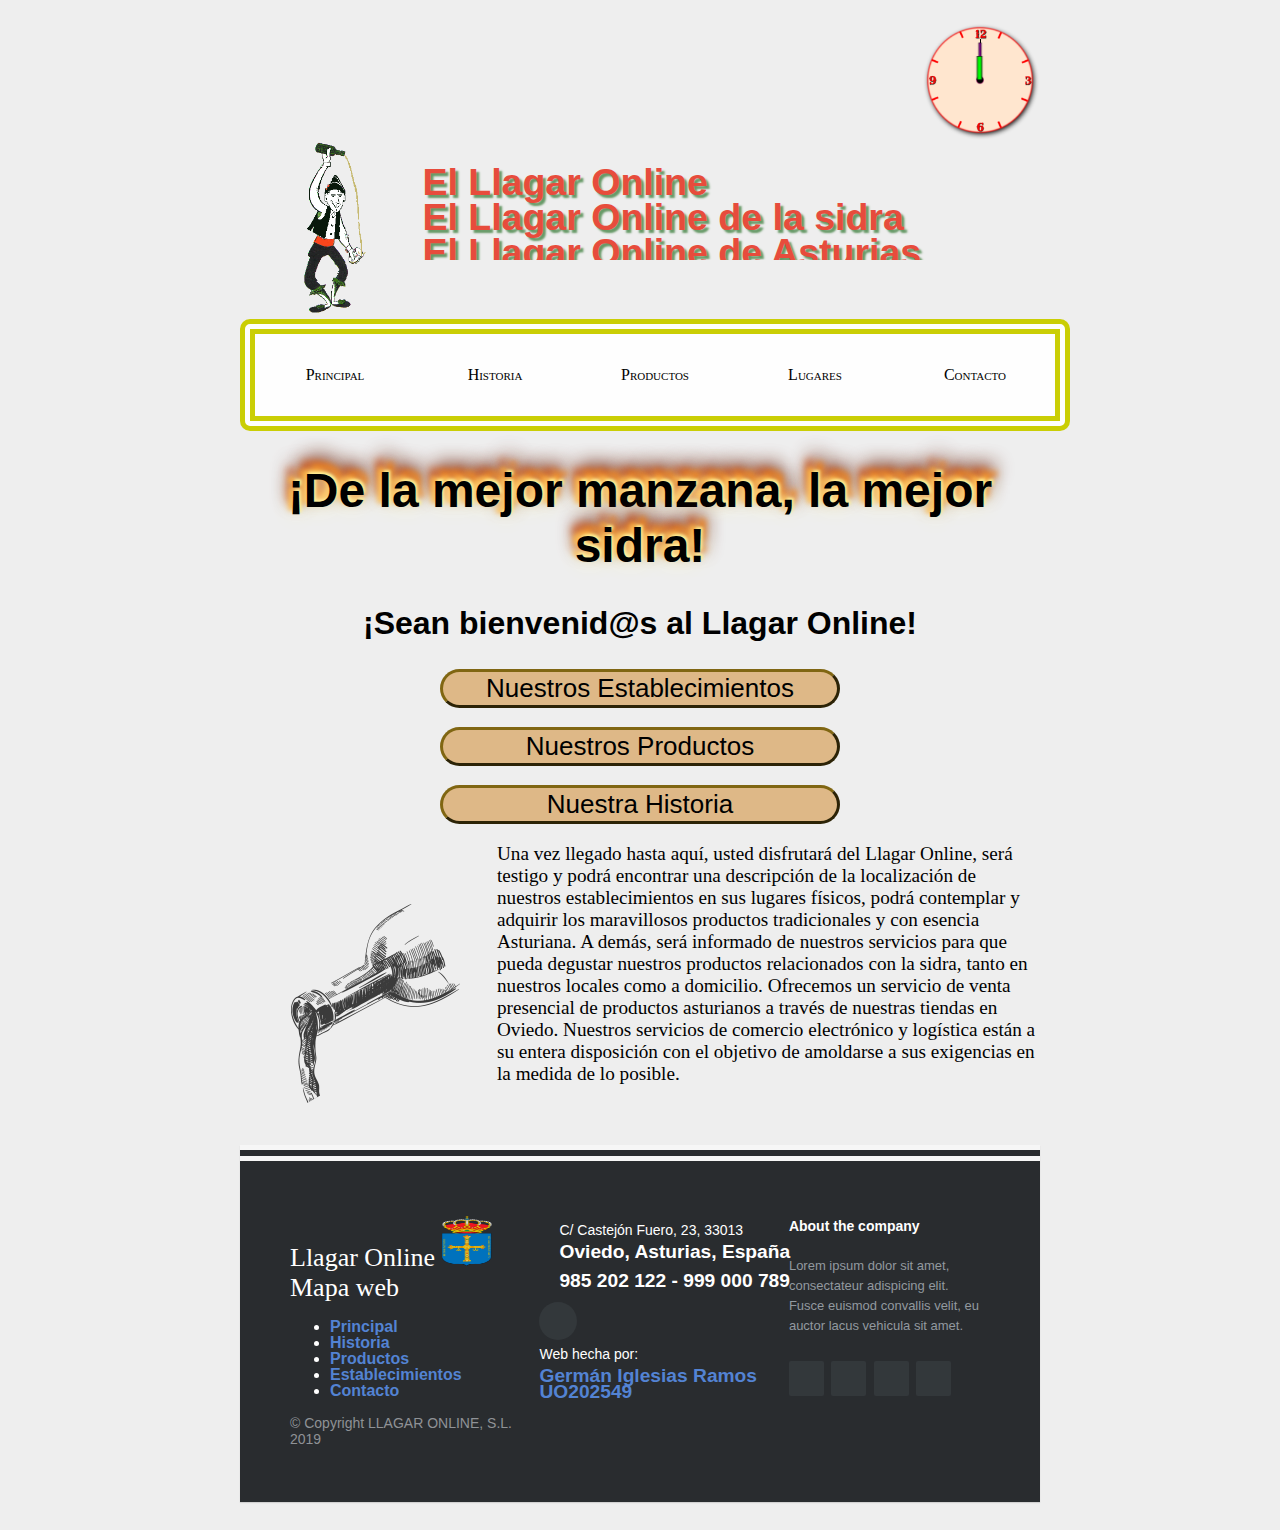
==== commit 3ec921c1: "push" ====
--- a/El_Llagar_Online/index.html
+++ b/El_Llagar_Online/index.html
@@ -14,11 +14,10 @@
     <script src="JAVASCRIPT/reloj.js"></script>
     <script src="JAVASCRIPT/analogico.js"></script>
     <link href="CSS/barraMenu.css" rel="stylesheet" type="text/css" />
-    <link href="CSS/estilos.css" rel="stylesheet" type="text/css" />
+    <link href="CSS/estilo.css" rel="stylesheet" type="text/css" />
     <link href="CSS/estiloTitulo.css" rel="stylesheet" type="text/css" />
     <link href="./CSS/analogico.css" rel="stylesheet" type="text/css" />
     <link href="./CSS/footer.css" rel="stylesheet" type="text/css" />
-    <link href="./CSS/titulo.css" rel="stylesheet" type="text/css" />
     <title>El Llagar Online</title>
 </head>
 
@@ -48,7 +47,7 @@
                     <div class="innerIam">
                         El Llagar Online<br />
                         El Llagar Online de la sidra<br />
-                        El Llagar Online de los asturianos<br />
+                        El Llagar Online de Asturias<br />
                         El Llagar Online de la tradición<br />
                         El Llagar Online de tod@s<br />
                         El Llagar Online de la cultura<br />
--- a/El_Llagar_Online/CSS/estilo.css
+++ b/El_Llagar_Online/CSS/estilo.css
@@ -0,0 +1,160 @@
+@charset "utf-8";
+
+/* Especificidad 001 */
+body {
+    max-width: 800px;
+    min-width: 300px;
+    /*	Las reglas se aplican para cualquier
+     ancho del navegador que sea inferior al valor definido en la consulta.*/
+    margin: auto;
+    /*margen superior*/
+    padding: 20px 80px;
+    background: #eee url(../IMG/extra_clean_paper.png);
+}
+
+
+/*Fecha*/
+/* Especificidad 102 */
+body div #date {
+    font-family: 'Gill Sans', 'Gill Sans MT', Calibri, 'Trebuchet MS', sans-serif;
+    font-size: 120%;
+    text-decoration: underline;
+    font-style: italic;
+}
+/* Especificidad 010 */
+.header {
+    /* mueve el elemento debajo de los elementos flotantes a ambos lados - both*/
+    max-width: 800px;
+    padding: 60px;
+    text-align: center;
+    background: #eee url(../IMG/extra_clean_paper.png);
+    color: white;
+    font-size: 30px;
+}
+/* Especificidad 002 */
+body header {
+    /*pondremos el GIF del asturiano escanciando a la izquierda*/
+    width: 100%;
+    height: auto;
+    margin-top: 10px;
+    padding: 0px;;
+    text-align: center;
+}
+/* Especificidad 011 */
+.header img {
+    /*Tamaño de la imagen y posicion*/
+    
+    width: 12%;
+    height: auto;
+    float: left;
+    margin-bottom: 0%;
+    margin-left: 0%;
+    clear: both;
+}
+/* Especificidad 001 */
+main{
+    padding-bottom: 5%; /*valor del grosor del área de relleno*/
+}
+/* Especificidad 010*/
+.botonesPrincipales {
+    text-align: center; 
+    
+}
+/* Especificidad 010*/
+.botonPrincipal{
+    border-radius: 45px; /*angulo del borde*/
+    border: 3px outset #806612; /*Define un borde de inicio 3D*/
+    text-align: center;
+    position: relative;
+    width: 50%;
+    font-size: 26px;
+    background: burlywood; /*color sin pasar el raton de los botones*/
+    cursor: pointer; /*manita*/
+    font-weight: unset;
+}
+/* Especificidad 020*/
+.botonPrincipal:hover{
+    background: rgba(0,0,0,0);
+    color: #000;/*color de las letras interiores al hacer el efecto*/
+    box-shadow: inset 0 0 0 3px burlywood;/*color del borde sombra*/
+}
+/* Especificidad 001 */
+p{    
+    font-size: 120%;
+}
+/* Especificidad 001 */
+h1{
+    font-size: 3rem; /*tamaño de la letra*//*La unidad relativa rem corresponde a la altura total del tipo de letra*/
+    text-align: center;
+    font-family: 'Segoe UI', Tahoma, 'Geneva', Verdana, sans-serif;
+    /*Sombra efecto FUEGOOOO*/
+    text-shadow: 0 0 20px #fefcc9, 2px -2px 3px #feec85, -4px -4px 5px #ffae34,
+     5px -10px 6px #ec760c, -5px -12px 8px #cd4606, 0 -15px 20px #973716, 2px -15px 20px #451b0e;
+}
+/* Especificidad 001 */
+h2{
+    font-size: 2rem;/*La unidad relativa rem corresponde a la altura total del tipo de letra*/
+    text-align: center; /*decidi alinear tanto h1 coomo h2 centrados*/
+    font-family: 'Lucida Sans', 'Lucida Sans Regular', 'Lucida Grande', 'Lucida Sans Unicode', 'Geneva', Verdana, sans-serif
+}
+/* Especificidad 001 */
+h3{
+    font-size: 1.2rem;/*La unidad relativa rem corresponde a la altura total del tipo de letra*/
+}
+/* Especificidad 010*/
+.botonSidra{
+    width: 30%;
+    height: 30%;
+    border: #6b727c solid 2px;
+}
+/* Especificidad 020*/
+.botonSidra:hover{
+    box-shadow: 0 4px 8px 0 rgba(0, 0, 0, 0.2), 0 6px 20px 0 rgba(0, 0, 0, 0.19);
+}
+/* Especificidad 100*/
+#botonesProductos{
+    text-align: center;
+}
+/* Especificidad 010*/
+ .botella {
+    float: left; 
+    margin: 80px 10px 25px 25px ;
+    max-width: 800px;
+ }
+ /* Especificidad 010*/
+ .Llagar{
+    max-width: 800px;
+    width: 70%; height: auto;
+    min-width: 300px;
+ }
+/* Especificidad 010*/
+  .audio{
+    margin-left: auto;
+    margin-right: auto;
+    display:block;  
+ }
+/* Especificidad 010*/
+ .folixa{
+     float: right;
+     max-width: 800px;
+     min-width: 300px;
+     height: auto;
+     width: 50%;
+ }
+/* Especificidad 011*/
+.paisanos figcaption{
+     float: right;
+     margin: 20px 20px 10px 10px;
+     max-width: 800px;
+     width: auto; 
+     min-width: 300px;
+ }
+ /* Especificidad 010*/
+.video{
+    margin-left: auto;
+    margin-right: auto;
+    display:block;  
+    width: 60%;
+    
+}
+
--- a/El_Llagar_Online/CSS/estiloTitulo.css
+++ b/El_Llagar_Online/CSS/estiloTitulo.css
@@ -9,6 +9,8 @@
     margin-left: 0%;
     margin-bottom: 0%;
     margin-right: 0%;
+    font-weight: bold;
+    text-shadow: 3px 3px 2px #696;/*sombra*/
   }
   /* especificidad: 030 */
   .header .Iam .a {
@@ -25,10 +27,12 @@
     /* especificidad: 021 */
 
     .header .Iam blockquote { /*parte que engloba las letras rojas*/
-    float: right;
+      width: 82%;/*ajustado para la optimizacion*/
+      
+      float: right;
     overflow: hidden;
     position: static;
-    height: 75px;
+    height: 95px;
     top: 1px;
     right: 0px;
     text-align: left;
@@ -39,6 +43,7 @@
     /* especificidad: 030 */
 
     .header .Iam .innerIam {
+      
     display: inline-block;
     color: #e74c3c;
     position: relative;
--- a/El_Llagar_Online/CSS/analogico.css
+++ b/El_Llagar_Online/CSS/analogico.css
@@ -3,20 +3,20 @@
 /* especificidad: 100 */
 #CajaReloj {
     float: right;
-    margin: auto;
-    width: 100px;
-    height: 100px;
+    width: 120px;
+    height: 120px;
     background-image: url(../IMG/Base_reloj.png);
     background-repeat: no-repeat;
     background-size: contain;
-    margin-right: 30px; /*para ajustar el margen derecho*/
+     /*para ajustar el margen derecho*/
+    display: block; margin-left: auto; margin-right: auto;
 }
 /* especificidad: 100 */
 #hora {
     position: absolute;
-    height: 20px;
-    margin-left: 46px;
-    margin-top: 30px;
+    height: 24px;
+    margin-left: 55.2px;
+    margin-top: 36px;
     transform: rotate(0deg);
     transform-origin: bottom;
     /*transition-duration: 1s;*/
@@ -24,9 +24,9 @@
 /* especificidad: 100 */
 #minutos {
     position: absolute;
-    height: 32.5px;
-    margin-left: 47.5px;
-    margin-top: 18.5px;
+    height: 39px;
+    margin-left: 57px;
+    margin-top: 22.2px;
     transform: rotate(0deg);
     transform-origin: bottom;
     /*transition-duration: 1s;*/
@@ -34,9 +34,9 @@
 /* especificidad: 100 */
 #segundos {
     position: absolute;
-    height: 35px;
-    margin-left: 50px;
-    margin-top: 16px;
+    height: 42px;
+    margin-left: 60px;
+    margin-top: 19.2px;
     transform: rotate(0deg);
     transform-origin: bottom;
     /*transition-duration: 1s;*/
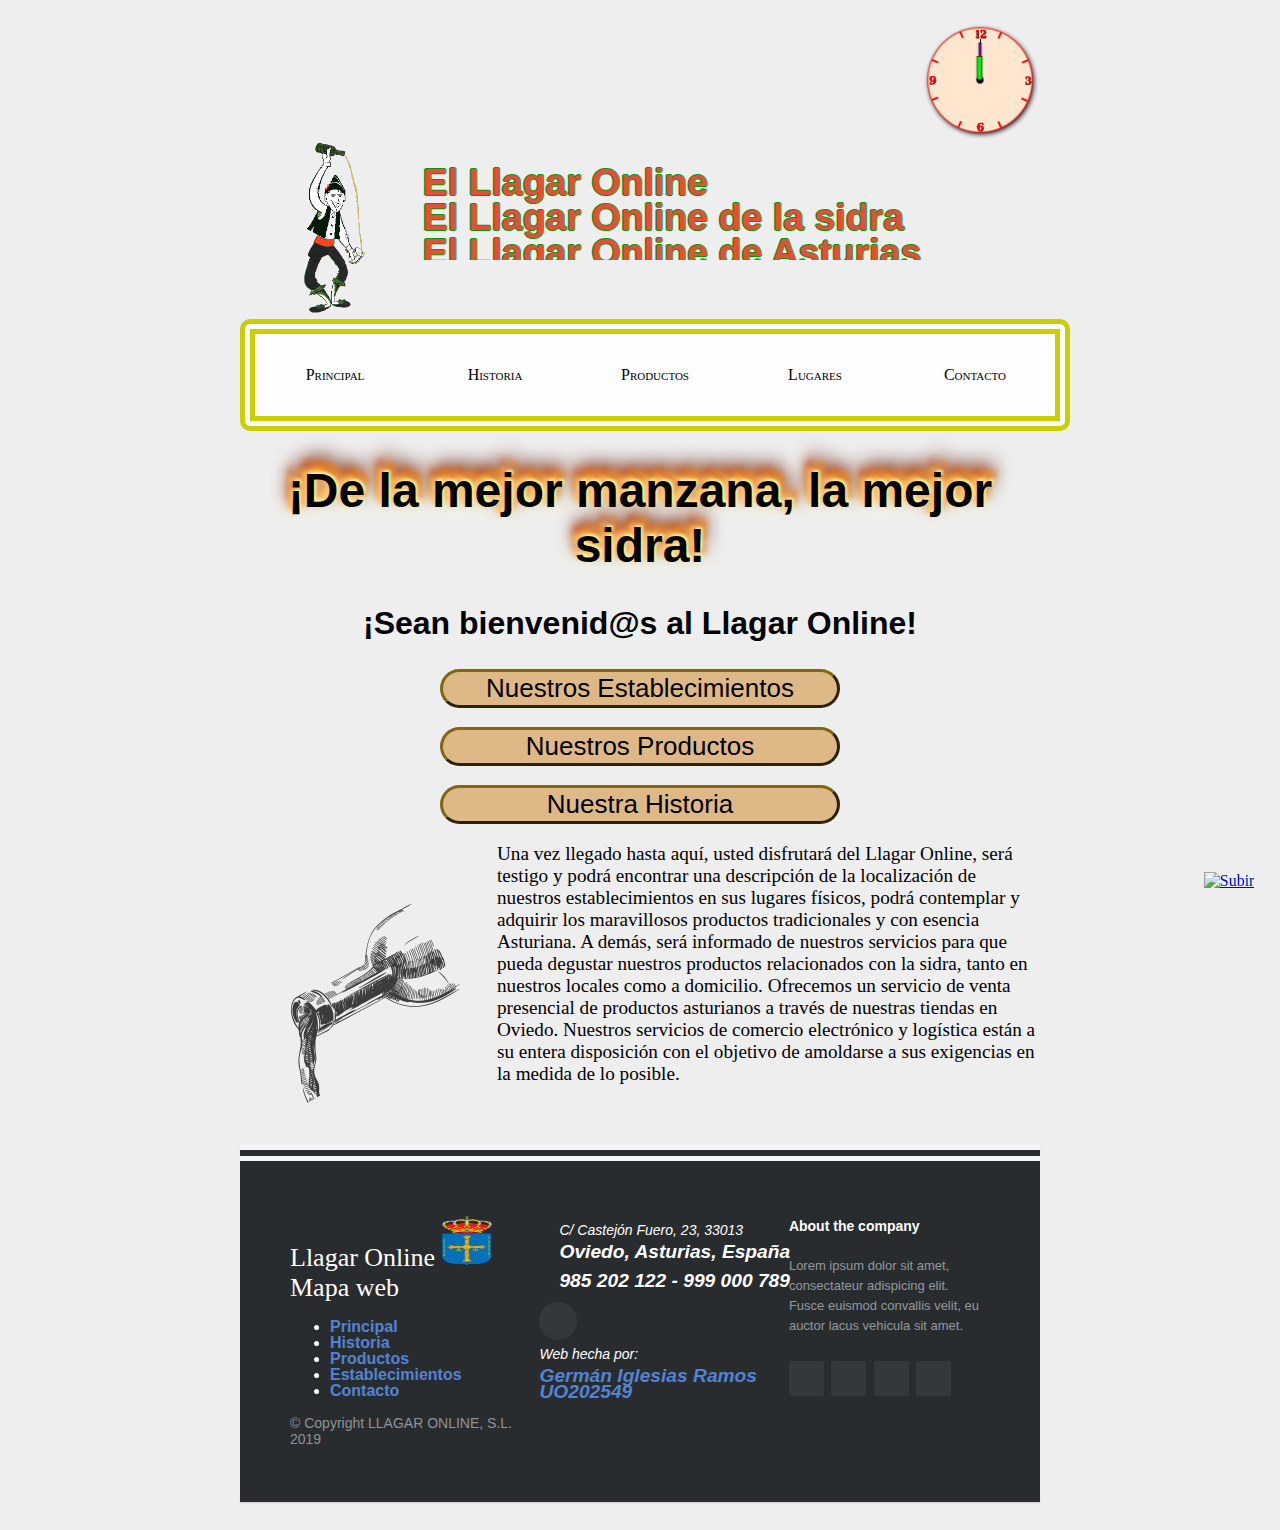
==== commit 3ac68465: "add alt" ====
--- a/El_Llagar_Online/index.html
+++ b/El_Llagar_Online/index.html
@@ -113,6 +113,7 @@
                 Nuestros servicios de comercio electrónico y logística están a su entera disposición con el objetivo de
                 amoldarse a sus exigencias en la medida de lo posible.
             </p>
+            <a id="subir" href="#lista_menu" title="Ir arriba"><img src="./IMG/subir.png" alt="Subir" title="Ir arriba" /></a>
         </section>
     </main>
 
@@ -140,7 +141,7 @@
         </div>
 
         <div class="footer-centro">
-
+            <address>
             <div>
                 <em class="direccion"></em>
                 <p><span>C/ Castejón Fuero, 23, 33013</span> Oviedo, Asturias, España</p>
@@ -156,7 +157,7 @@
                 <p><span>Web hecha por:</span></p>
                 <p><a href="mailto:uo202549@uniovi.es">Germán Iglesias Ramos UO202549</a></p>
             </div>
-
+        </address>
         </div>
 
         <div class="footer-derecha">
--- a/El_Llagar_Online/CSS/estilo.css
+++ b/El_Llagar_Online/CSS/estilo.css
@@ -111,10 +111,7 @@
 .botonSidra:hover{
     box-shadow: 0 4px 8px 0 rgba(0, 0, 0, 0.2), 0 6px 20px 0 rgba(0, 0, 0, 0.19);
 }
-/* Especificidad 100*/
-#botonesProductos{
-    text-align: center;
-}
+
 /* Especificidad 010*/
  .botella {
     float: left; 
@@ -157,4 +154,20 @@
     width: 60%;
     
 }
-
+.manzana{
+    width: 20%;
+}
+#refer{
+    text-align: center;
+    font-size: 150%;
+}
+#subir{
+    position: fixed; 
+    bottom: 10px; 
+    right: 2%;
+}
+#imagAstu{
+    position: static;
+    width: 40%;
+    float: left;
+}
--- a/El_Llagar_Online/CSS/estiloTitulo.css
+++ b/El_Llagar_Online/CSS/estiloTitulo.css
@@ -10,7 +10,12 @@
     margin-bottom: 0%;
     margin-right: 0%;
     font-weight: bold;
-    text-shadow: 3px 3px 2px #696;/*sombra*/
+    /*text-shadow: 3px 3px 2px #696;/*sombra*/
+    /*text-shadow: 1px 1px #666, 2px 2px #86D6D3, 3px 3px #666, 4px 4px #86D6D3;/*sombra Pixel*/
+    /*text-shadow: 2px 2px white, -1px -1px #333;/*relieve sombra*/
+    text-shadow: -1px 0 #090, 1px 0 #090, 0 1px #090, 0 -1px #090;/*sombra trazo*/
+    /*text-shadow: 3px 3px 2px #696;/*sombra desenfocada*/
+    /*text-shadow: 10px 8px #ccf, -10px 12px #fcf, -8px -12px #cfc, 12px -5px #fc9;Varias sombras*/
   }
   /* especificidad: 030 */
   .header .Iam .a {
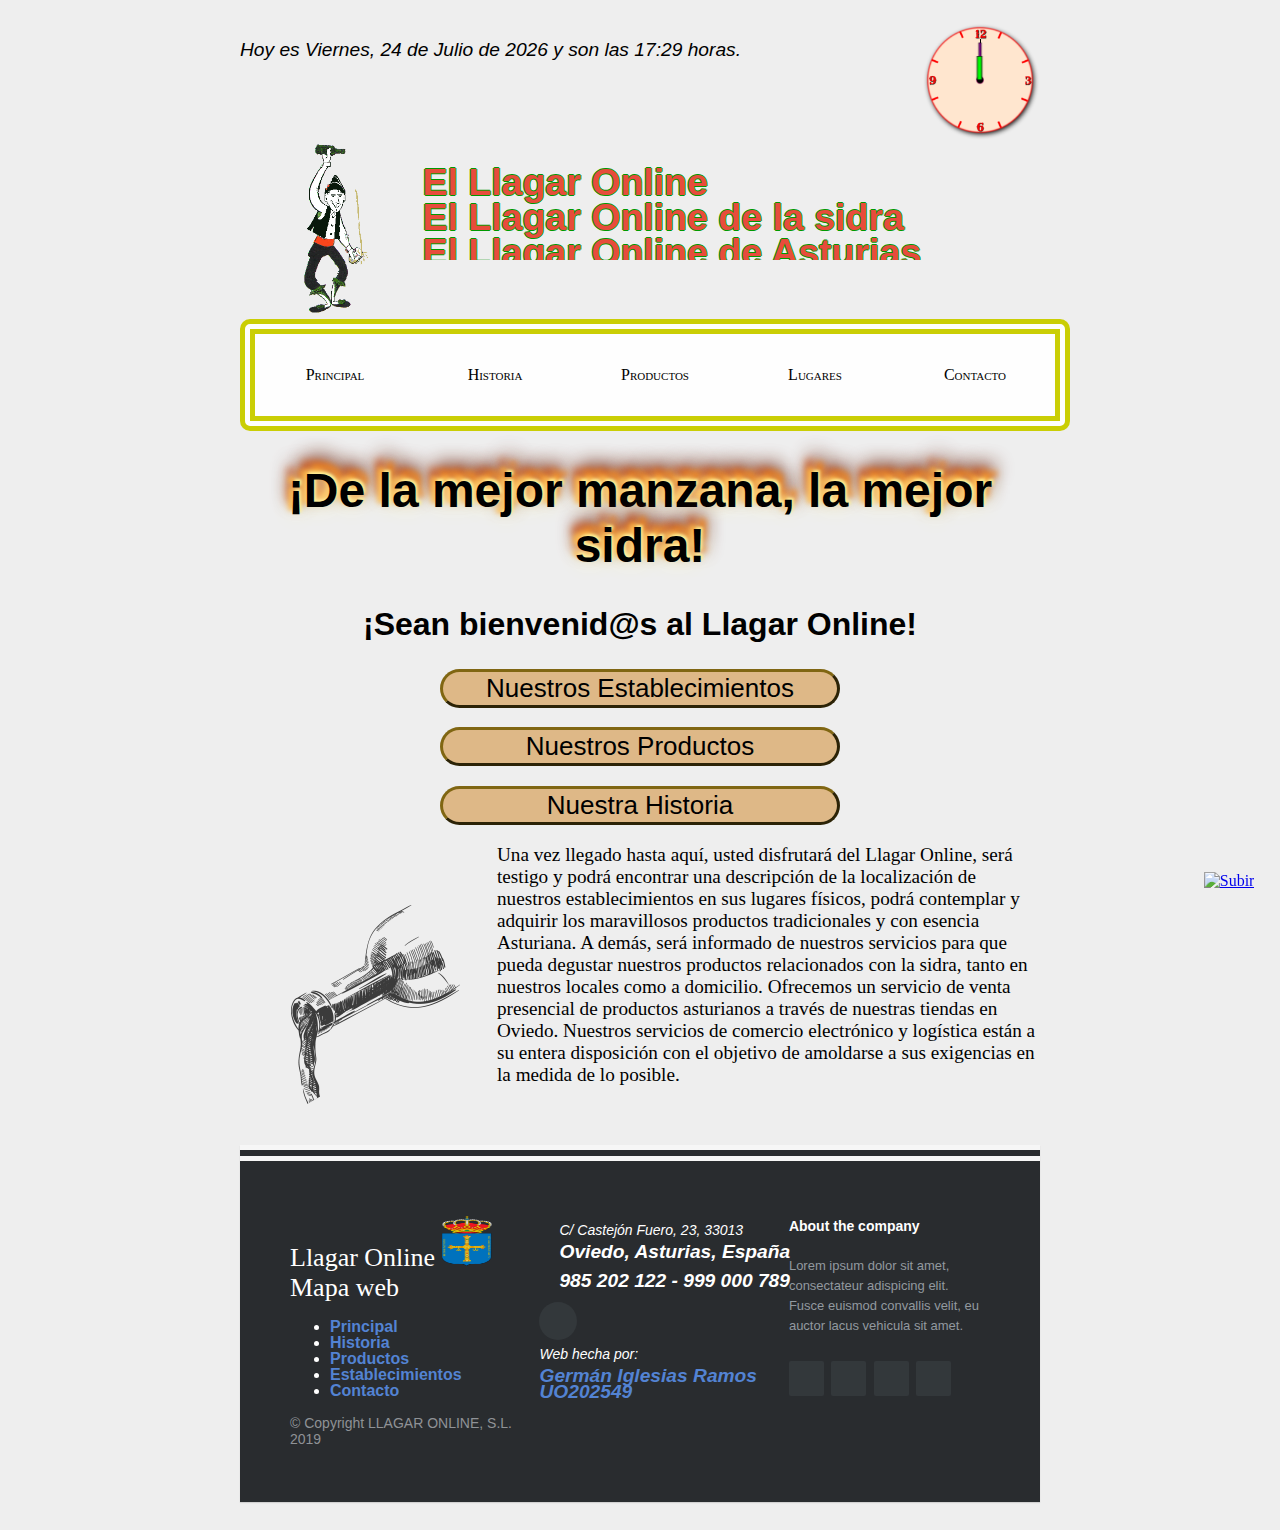
==== commit 9d642e53: "changes javascript" ====
--- a/El_Llagar_Online/index.html
+++ b/El_Llagar_Online/index.html
@@ -11,7 +11,6 @@
     <meta name="keywords" content="HTML, CSS, JavaScript" />
     <link rel="icon" href="IMG/iconoSidra.jpg" type="image/jpg" />
     <script src="https://ajax.googleapis.com/ajax/libs/jquery/3.3.1/jquery.min.js"></script>
-    <script src="JAVASCRIPT/reloj.js"></script>
     <script src="JAVASCRIPT/analogico.js"></script>
     <link href="CSS/barraMenu.css" rel="stylesheet" type="text/css" />
     <link href="CSS/estilo.css" rel="stylesheet" type="text/css" />
@@ -32,8 +31,8 @@
         </div>
     </div>
 
-    <div id="clockDate" title="Fecha">
-        <p id="date"></p>
+    <div id="clockDate" title="Fecha" >
+        <p id="date"><script src="JAVASCRIPT/reloj.js"></script></p>
     </div>
 
     <header>
--- a/El_Llagar_Online/CSS/estilo.css
+++ b/El_Llagar_Online/CSS/estilo.css
@@ -15,10 +15,9 @@
 
 /*Fecha*/
 /* Especificidad 102 */
-body div #date {
+body #clockDate p {
     font-family: 'Gill Sans', 'Gill Sans MT', Calibri, 'Trebuchet MS', sans-serif;
     font-size: 120%;
-    text-decoration: underline;
     font-style: italic;
 }
 /* Especificidad 010 */
@@ -43,7 +42,7 @@
 /* Especificidad 011 */
 .header img {
     /*Tamaño de la imagen y posicion*/
-    
+    position: static;
     width: 12%;
     height: auto;
     float: left;
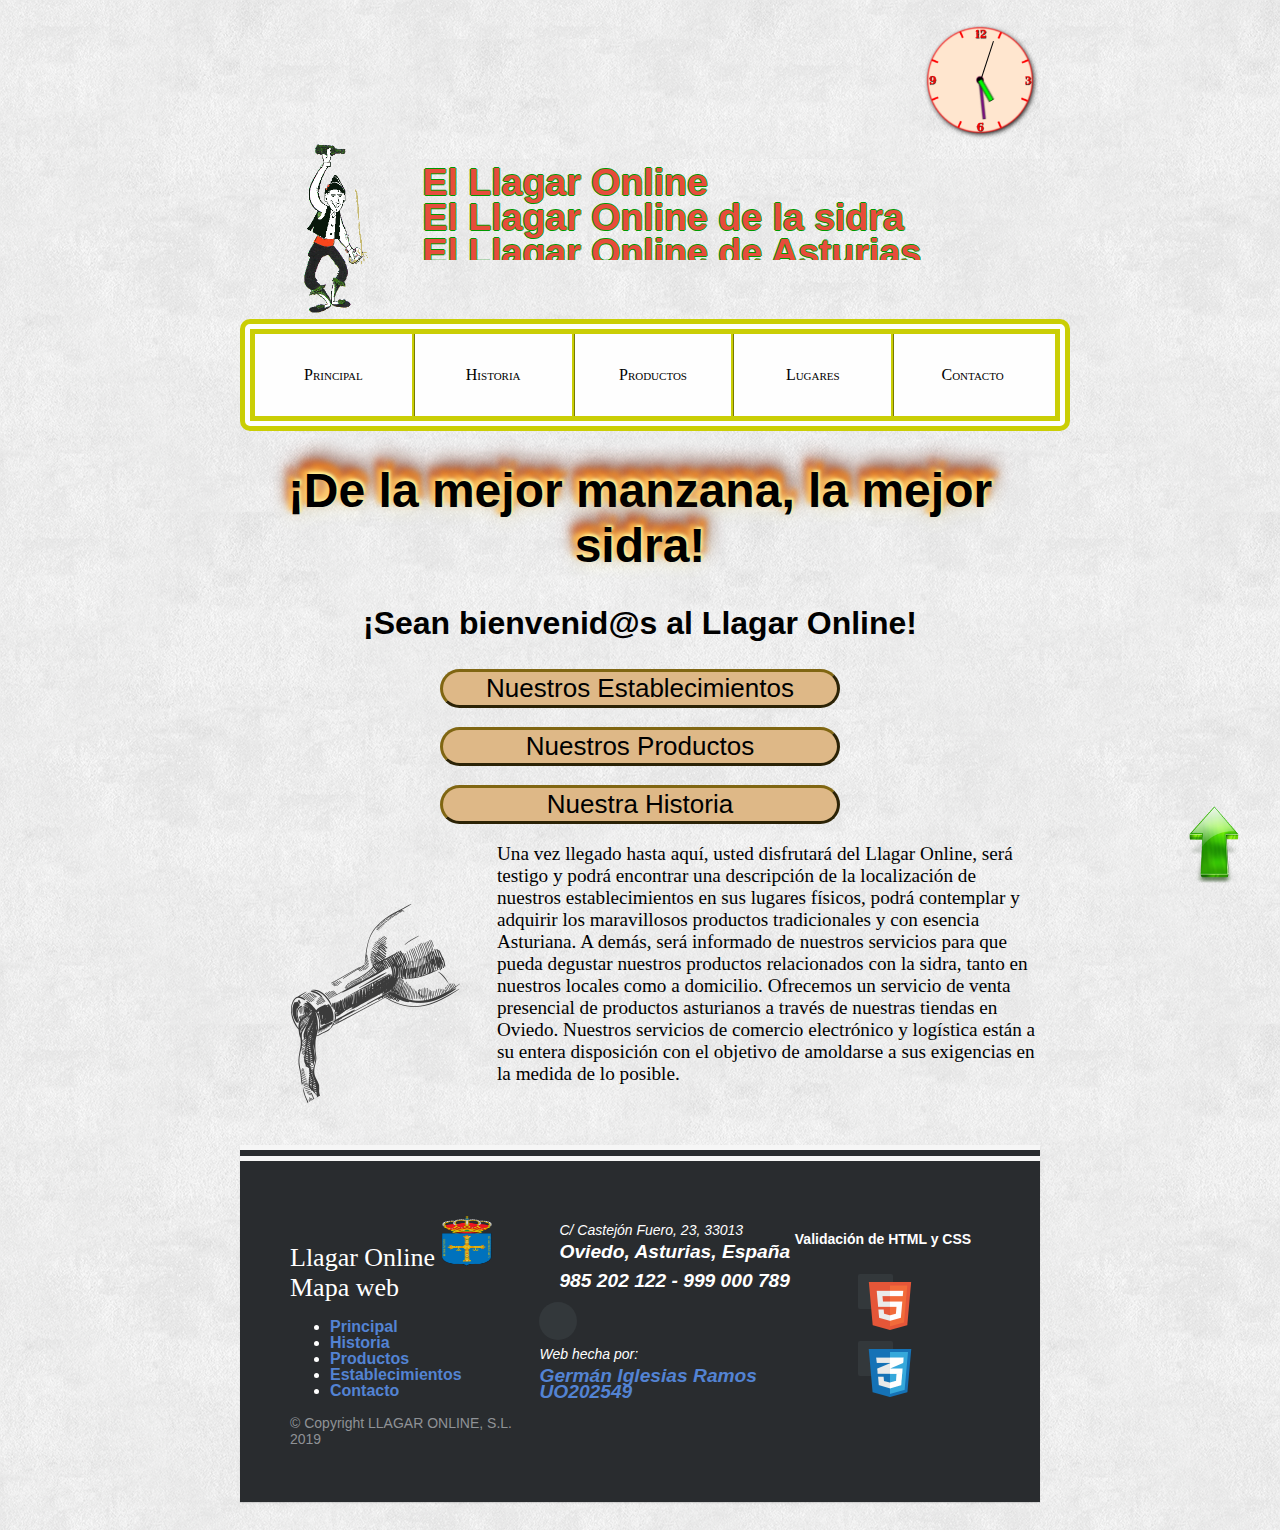
==== commit 14a633a0: "Merge pull request #12 from giramos/v14" ====
--- a/El_Llagar_Online/index.html
+++ b/El_Llagar_Online/index.html
@@ -11,6 +11,7 @@
     <meta name="keywords" content="HTML, CSS, JavaScript" />
     <link rel="icon" href="IMG/iconoSidra.jpg" type="image/jpg" />
     <script src="https://ajax.googleapis.com/ajax/libs/jquery/3.3.1/jquery.min.js"></script>
+    <script src="JAVASCRIPT/fecha.js"></script>
     <script src="JAVASCRIPT/analogico.js"></script>
     <link href="CSS/barraMenu.css" rel="stylesheet" type="text/css" />
     <link href="CSS/estilo.css" rel="stylesheet" type="text/css" />
@@ -31,8 +32,8 @@
         </div>
     </div>
 
-    <div id="clockDate" title="Fecha" >
-        <p id="date"><script src="JAVASCRIPT/reloj.js"></script></p>
+    <div id="clockDate" title="Fecha">
+        <p id="date"></p>
     </div>
 
     <header>
@@ -112,7 +113,8 @@
                 Nuestros servicios de comercio electrónico y logística están a su entera disposición con el objetivo de
                 amoldarse a sus exigencias en la medida de lo posible.
             </p>
-            <a id="subir" href="#lista_menu" title="Ir arriba"><img src="./IMG/subir.png" alt="Subir" title="Ir arriba" /></a>
+            <a id="subir" href="#lista_menu" title="Ir arriba"><img src="./IMG/subir.png" alt="Subir"
+                    title="Ir arriba" /></a>
         </section>
     </main>
 
@@ -141,38 +143,38 @@
 
         <div class="footer-centro">
             <address>
-            <div>
-                <em class="direccion"></em>
-                <p><span>C/ Castejón Fuero, 23, 33013</span> Oviedo, Asturias, España</p>
-            </div>
+                <div>
+                    <em class="direccion"></em>
+                    <p><span>C/ Castejón Fuero, 23, 33013</span> Oviedo, Asturias, España</p>
+                </div>
 
-            <div>
-                <em class="telefono"></em>
-                <p>985 202 122 - 999 000 789</p>
-            </div>
+                <div>
+                    <em class="telefono"></em>
+                    <p>985 202 122 - 999 000 789</p>
+                </div>
 
-            <div>
-                <em class="autor"></em>
-                <p><span>Web hecha por:</span></p>
-                <p><a href="mailto:uo202549@uniovi.es">Germán Iglesias Ramos UO202549</a></p>
-            </div>
-        </address>
+                <div>
+                    <em class="autor"></em>
+                    <p><span>Web hecha por:</span></p>
+                    <p><a href="mailto:uo202549@uniovi.es">Germán Iglesias Ramos UO202549</a></p>
+                </div>
+            </address>
         </div>
 
         <div class="footer-derecha">
 
             <p class="footer-company-about">
-                <span>About the company</span>
-                Lorem ipsum dolor sit amet, consectateur adispicing elit. Fusce euismod convallis velit, eu auctor lacus
-                vehicula sit amet.
+                <span>Validación de HTML y CSS</span>
+
             </p>
 
             <div class="footer-icons">
 
-                <a href="#"><em class="fa fa-facebook"></em></a>
-                <a href="#"><em class="fa fa-twitter"></em></a>
-                <a href="#"><em class="fa fa-linkedin"></em></a>
-                <a href="#"><em class="fa fa-github"></em></a>
+                <a href="https://validator.w3.org/check?uri=referer">
+                    <img src="IMG/html5.png" alt="HTML5 Válido" title="HTML5 Válido" /></a>
+                <br />
+                <a href="http://jigsaw.w3.org/css-validator/check/referer ">
+                    <img src="IMG/css3.png" alt="CSS Válido" title="CSS Válido" /></a>
 
             </div>
 
--- a/El_Llagar_Online/CSS/barraMenu.css
+++ b/El_Llagar_Online/CSS/barraMenu.css
@@ -21,36 +21,43 @@
     list-style: none;
 }
   /* especificidad: 002 */
-
-nav > ul {
+  
+nav > ul {/*menu*/
     background: #FEFEFE;/*color del menu*/
     padding: 0 0;
     list-style: none;
     position: relative;
     display: inline-table;
-    margin: 0 0 0 0;
+   
     width: 100%;
     text-align: center;
-    z-index: 1;
+    z-index: 100; /*Establece orden de prioridad*/
     border-radius: 10px 10px 10px 10px;
     border: 15px double rgb(202, 206, 5);/*el borde de todo el menu*/
     font-size: larger;/*tamaño de la letra*/
     font: small-caps 100%/200% serif;/*formato de la letra del menu*/
-    font-optical-sizing: auto;
+    margin: 0 auto;
     
 }
   /* especificidad: 003 */
 
 nav ul li {
     float: left;
-    width: 20%;
+    width: 19.6%;
+    border-right-style: ridge;
+    border-right-color:  rgb(202, 206, 5);
+    border-right-width: 3px;
+    display: inline-block;
     
+}
+/* especificidad: 013 */
+nav ul li:last-child{/*ultimo item del navegador*/
+  border-right: none;
 }
   /* especificidad: 013 */
 
 nav ul li:hover {/*el foco*/
   background: rgb(240, 221, 181);
-  font-optical-sizing: auto;
   font-size: larger;
   
     
@@ -67,17 +74,25 @@
     display: block;
     padding: 25px 40px;
     text-decoration: none;
+    
 }
   /* especificidad: 003 */
 
-nav ul ul {
+nav ul ul {/*menu desplegable*/
     background-color: rgb(202, 206, 5);
     padding: 0;
     position: absolute;
-    width: 20%;
+    width: 40%;
     border-radius: 10px 10px 10px 10px;
     
 }
+/* especificidad: 013 */
+nav ul ul:last-child {/*ultimo item menu desplegable*/
+  border-right-style: ridge;
+    border-right-color:  rgb(202, 206, 5);
+    border-right-width: 3px;
+}
+
   /* especificidad: 004 */
 
 nav ul ul li {
@@ -98,4 +113,5 @@
 nav ul ul li a:hover {
     background: rgb(240, 221, 181);
     border-radius: 10px 10px 10px 10px;
-}+}
+
--- a/El_Llagar_Online/CSS/estilo.css
+++ b/El_Llagar_Online/CSS/estilo.css
@@ -15,9 +15,10 @@
 
 /*Fecha*/
 /* Especificidad 102 */
-body #clockDate p {
+body div #date {
     font-family: 'Gill Sans', 'Gill Sans MT', Calibri, 'Trebuchet MS', sans-serif;
     font-size: 120%;
+    text-decoration: underline;
     font-style: italic;
 }
 /* Especificidad 010 */
@@ -153,20 +154,28 @@
     width: 60%;
     
 }
+/* Especificidad 010*/
 .manzana{
     width: 20%;
 }
+/* Especificidad 100*/
 #refer{
     text-align: center;
     font-size: 150%;
 }
+/* Especificidad 100*/
+
 #subir{
     position: fixed; 
     bottom: 10px; 
     right: 2%;
 }
+/* Especificidad 100*/
+
 #imagAstu{
     position: static;
     width: 40%;
     float: left;
 }
+
+ 
--- a/El_Llagar_Online/CSS/estiloTitulo.css
+++ b/El_Llagar_Online/CSS/estiloTitulo.css
@@ -59,7 +59,7 @@
   
   
   /*animacion*/
-  -webkit-animation:move 5s;
+  -webkit-animation:move 5s;/*apple*/
      -moz-animation:move 5s;
       -ms-animation:move 5s;
        -o-animation:move 5s;
--- a/El_Llagar_Online/CSS/footer.css
+++ b/El_Llagar_Online/CSS/footer.css
@@ -129,7 +129,7 @@
 	color:  #92999f;
 	font-size: 13px;
 	font-weight: normal;
-	margin: 0;
+	margin-left: 3%;
 }
 /* Especificidad 021*/
 .footer .footer-company-about span{
@@ -142,6 +142,7 @@
 /* Especificidad 020*/
 .footer .footer-icons{
 	margin-top: 25px;
+	margin-left: 35%;
 }
 /* Especificidad 021*/
 .footer .footer-icons a{
@@ -151,7 +152,7 @@
 	cursor: pointer;
 	background-color:  #33383b;
 	border-radius: 2px;
-
+	
 	font-size: 20px;
 	color: #ffffff;
 	text-align: center;
